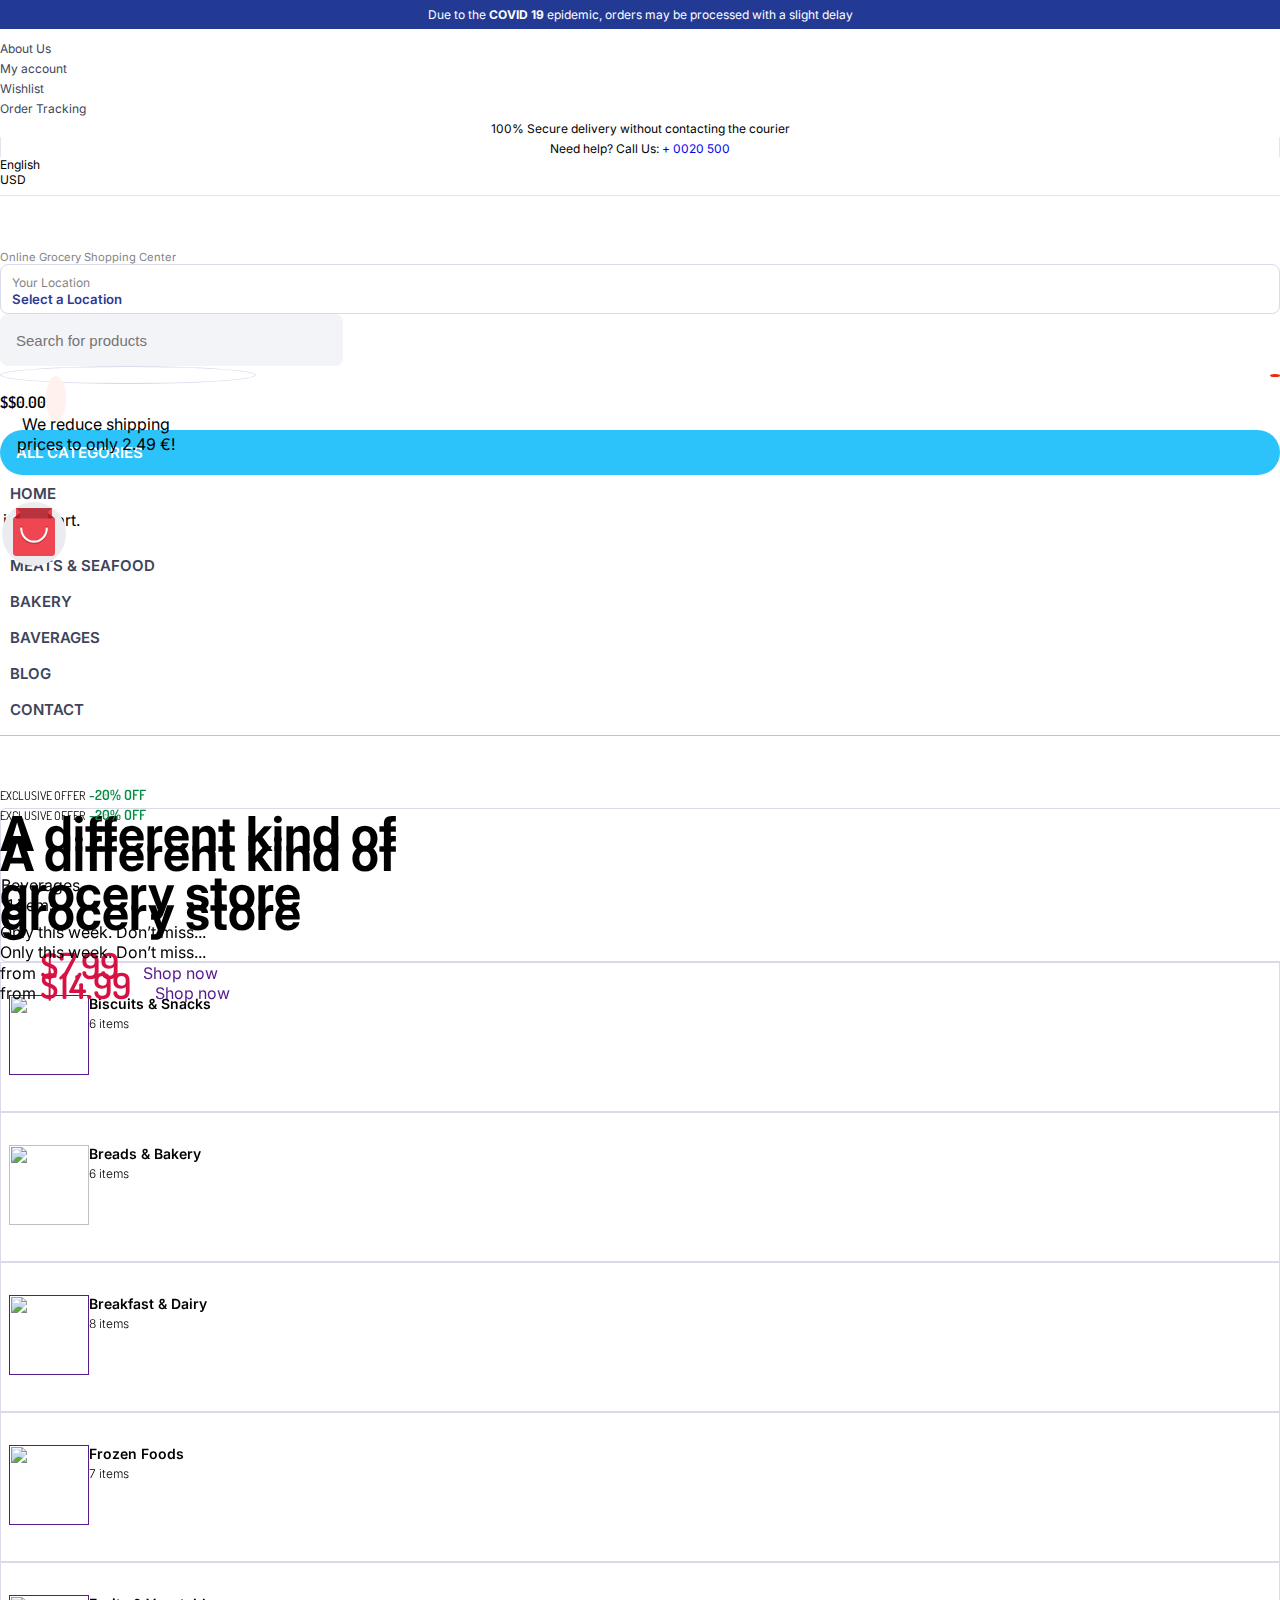
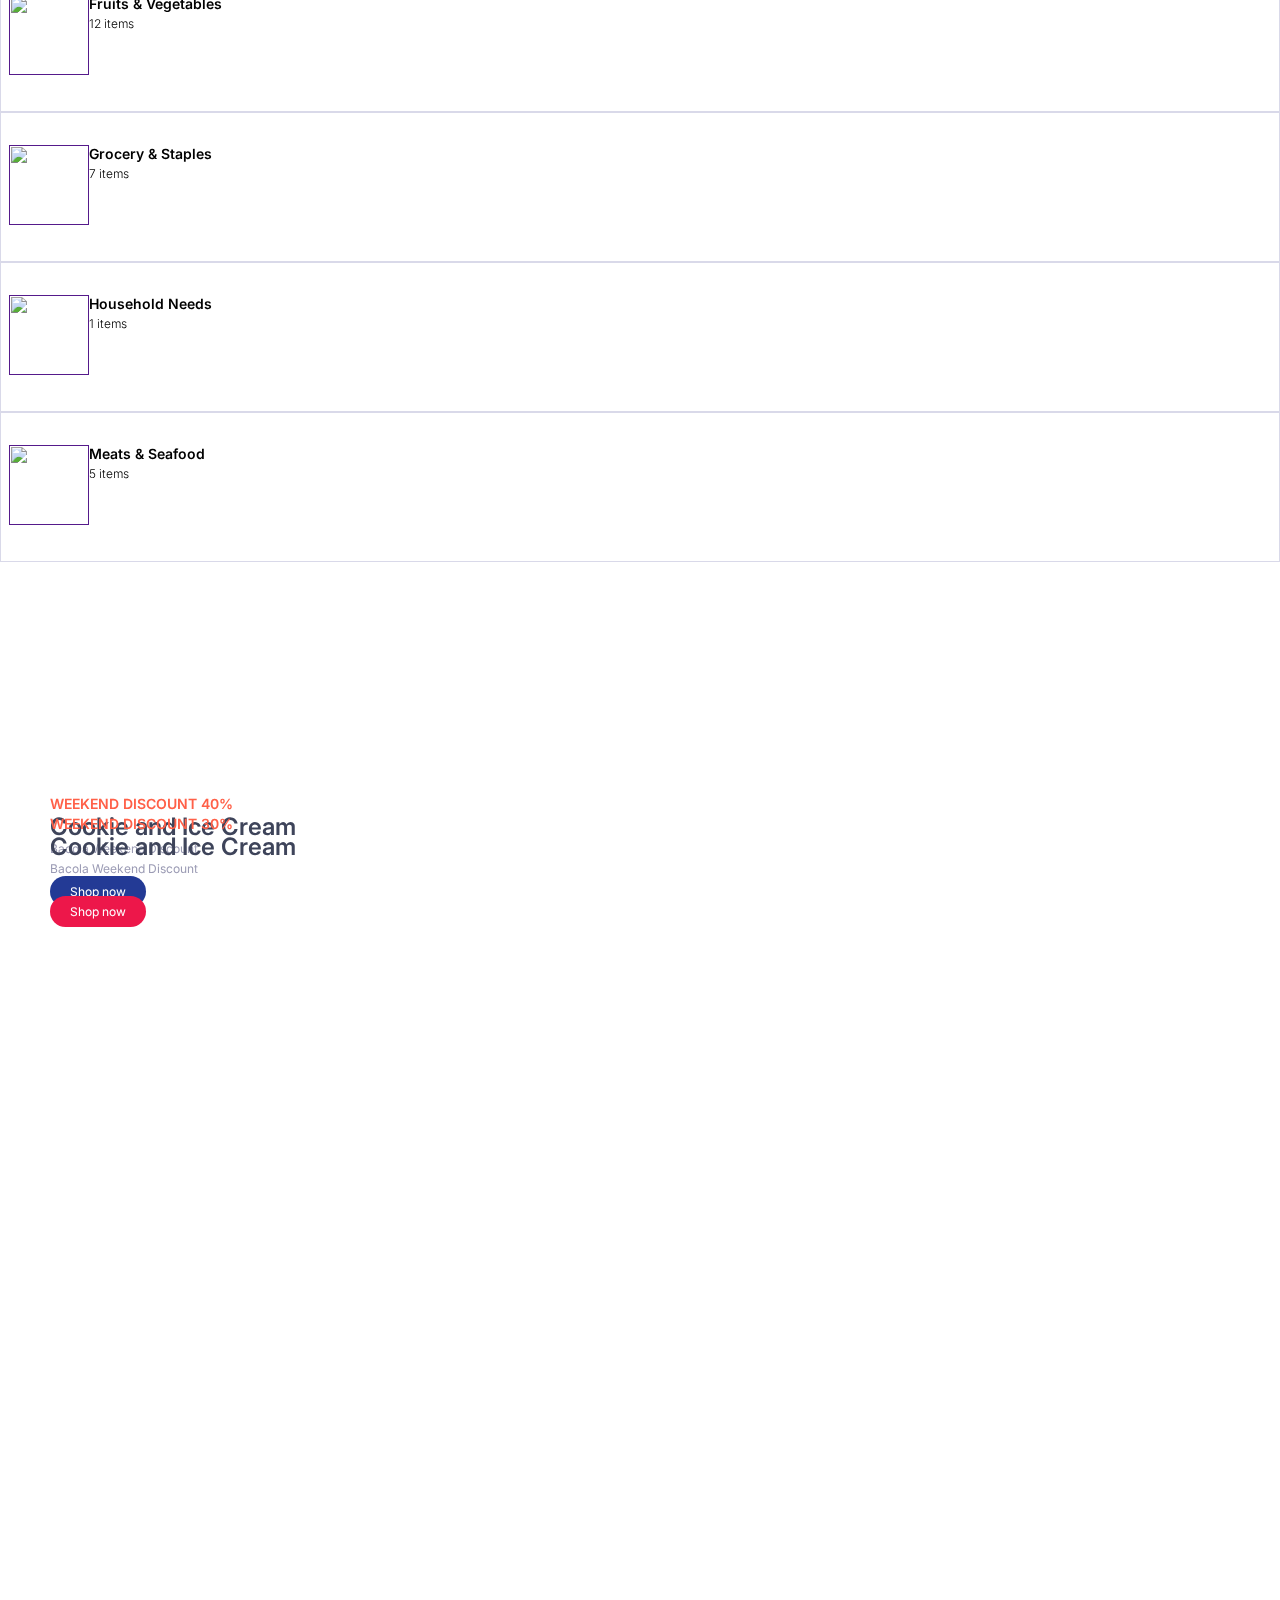
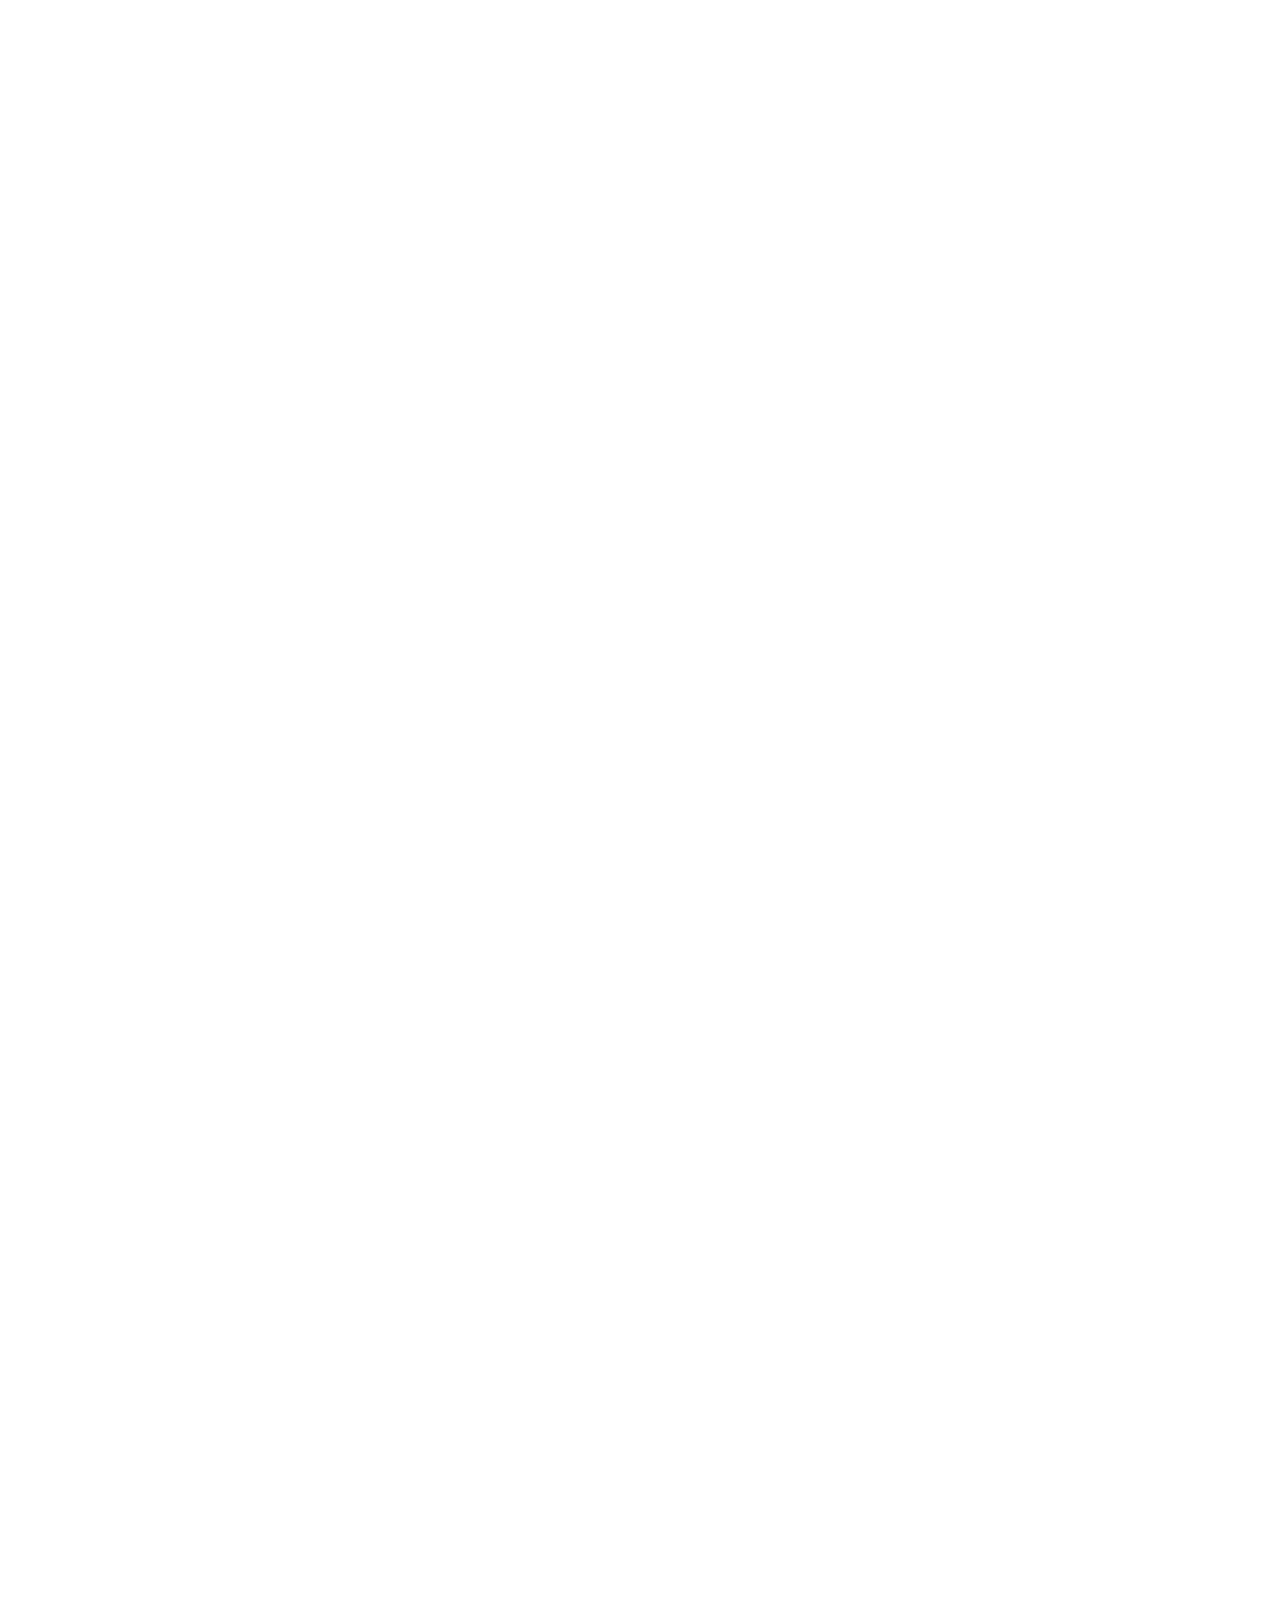
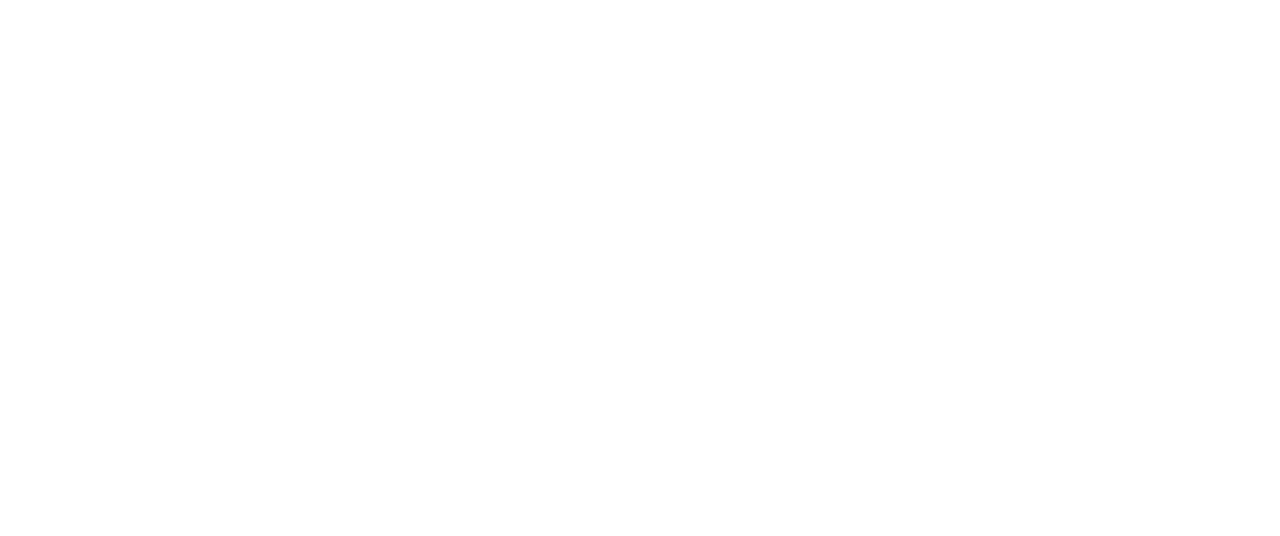
==== index.html @ bb46274b "mobile header and tab menu" ====
<!DOCTYPE html>
<html lang="en">
<head>
    <meta charset="UTF-8">
    <meta http-equiv="X-UA-Compatible" content="IE=edge">
    <meta name="viewport" content="width=device-width, initial-scale=1.0">
    <link rel="stylesheet" href="css/bootstrap.css">
    <link rel="stylesheet" href="css/style.css">
    <link href="https://unpkg.com/aos@2.3.1/dist/aos.css" rel="stylesheet">
    <link rel="preconnect" href="https://fonts.googleapis.com">
    <link rel="preconnect" href="https://fonts.gstatic.com" crossorigin>
    <link
        href="https://fonts.googleapis.com/css2?family=Inter&family=Jost:wght@300&family=Lora&family=Nothing+You+Could+Do&family=Playfair+Display&family=Playfair+Display+SC&family=Trirong:wght@500&family=Ubuntu:wght@500&display=swap"
        rel="stylesheet">
        <link rel="stylesheet" type="text/css" href="cdn.jsdelivr.net/npm/slick-carousel@1.8.1/slick/slick.css" />
        <link rel="stylesheet" href="https://cdnjs.cloudflare.com/ajax/libs/slick-carousel/1.8.1/slick.css"
        integrity="sha512-wR4oNhLBHf7smjy0K4oqzdWumd+r5/+6QO/vDda76MW5iug4PT7v86FoEkySIJft3XA0Ae6axhIvHrqwm793Nw=="
        crossorigin="anonymous" referrerpolicy="no-referrer" />
        <link rel="icon" href="https://klbtheme.com/bacola/wp-content/uploads/2021/08/favicon.png">
        <link rel="stylesheet" href="https://cdnjs.cloudflare.com/ajax/libs/font-awesome/6.1.1/css/all.min.css"
        integrity="sha512-KfkfwYDsLkIlwQp6LFnl8zNdLGxu9YAA1QvwINks4PhcElQSvqcyVLLD9aMhXd13uQjoXtEKNosOWaZqXgel0g=="
        crossorigin="anonymous" referrerpolicy="no-referrer" />
        <link rel="preconnect" href="https://fonts.googleapis.com">
        <link rel="preconnect" href="https://fonts.gstatic.com" crossorigin>
        <link href="https://fonts.googleapis.com/css2?family=Dosis&family=Inter&family=Jost:wght@300&family=Lora&family=Nothing+You+Could+Do&family=Playfair+Display&family=Playfair+Display+SC&family=Trirong:wght@500&family=Ubuntu:wght@500&display=swap" rel="stylesheet">
        <title>Bacola – Grocery Market and Food Theme</title>
</head>
<body>
    <header>
        <section id="covid">
            <p>Due to the <strong>COVID 19</strong> epidemic, orders may be processed with a slight delay</p>
        </section>
        <section id="h-top">
            <div class="container">
                <div class="row justify-content-between">
                    <div class="left col-lg-4">
                        <ul class="d-flex align-items-center justify-content-between">
                            <li>
                                <a href="">About Us</a>
                            </li>
                            <li>
                                <a href="">My account</a>
                            </li>
                            <li>
                                <a href="">Wishlist</a>
                            </li>
                            <li>
                                <a href="">Order Tracking</a>
                            </li>
                        </ul>
                    </div>
                    <div class="right col-lg-7 d-flex">
                        <div class="left col-lg-6">
                            <span>100% Secure delivery without contacting the courier</span>
                        </div>
                        <div class="middle col-lg-4">
                            <span>Need help? Call Us: <a href="tel:+ 0020 500">+ 0020 500</a></span>
                        </div>
                        <div class="bottom col-lg-2 d-flex justify-content-between align-items-center">
                            <div class="dp-lang">
                                <div class="select-l d-flex align-items-center">
                                    <p class="m-0 mx-1">English </p><i class="fa-solid fa-angle-down"></i>
                                </div>
                                <ul>
                                    <li><a href="">English</a></li>
                                    <li><a href="">Spanish</a></li>
                                    <li><a href="">German</a></li>
                                </ul>
                            </div>
                            <div class="dp-currency">
                                <div class="select-c d-flex align-items-center">
                                    <p id="currency" class="m-0 mx-1">USD</p><i class="fa-solid fa-angle-down"></i>
                                </div>
                                <ul>
                                    <li><a href="">USD</a></li>
                                    <li><a href="">IRN</a></li>
                                    <li><a href="">GPB</a></li>
                                </ul>
                            </div>
                        </div>
                    </div>
                </div>
            </div>
        </section>
        <section id="h-middle">
            <div class="container d-flex align-items-center justify-content-between">
                <div class="home left col-lg-2">
                    <a class="img" href="index.html"><img
                        src="https://klbtheme.com/bacola/wp-content/uploads/2021/04/bacola-logo.png" alt=""></a>
                    <p>Online Grocery Shopping Center</p>
                </div>
                <div class="middle col-lg-8 d-flex justify-content-evenly">
                    <div class="locationbar col-lg-3">
                            <span>Your Location</span>
                            <div class="location">
                                Select a Location
                                <i class="fa-solid fa-angle-down"></i>
                            </div>
                    </div>
                    
                    <div class="searchbar col-lg-8 input align-item-center">
                        <input class="col-lg-12" type="text" placeholder="Search for products"><i class="fa-solid fa-xmark"></i><i
                            class="fa-solid fa-magnifying-glass"></i>
                    </div>
                </div>
                <div class="right col-lg-2 d-flex align-items-center text-center">
                    <a class="account ms-3 me-3" href="register.html"><i class="fa-solid fa-user"></i></a>
                    <div onclick="location.href = 'basket.html';" class="shop">
                        <span>$</span><span class="me-3 ms-1 allsubtotal" id="rasxod">$0.00</span>
                        <i class="fa-solid fa-basket-shopping"></i><span id="counterStrike"></span>
                        <div class="shop-view d-none">
                           <div class="null d-none">
                            <div class="gray">
                            </div>
                            <div class="empty">
                                <svg xmlns="http://www.w3.org/2000/svg" viewBox="0 0 280.028 280.028" width="280.028" height="80.028">
                                    <path class="c-01" d="M35.004 0h210.02v78.758H35.004V0z" fill="#d07c40"></path>
                                    <path class="c-02" d="M262.527 61.256v201.27c0 9.626-7.876 17.502-17.502 17.502H35.004c-9.626 0-17.502-7.876-17.502-17.502V61.256h245.025z" fill="#f4b459"></path>
                                    <path class="c-03" d="M35.004 70.007h26.253V26.253L35.004 0v70.007zm183.767-43.754v43.754h26.253V0l-26.253 26.253z" fill="#f4b459"></path>
                                    <path class="c-04" d="M61.257 61.256V26.253L17.503 61.256h43.754zm157.514-35.003v35.003h43.754l-43.754-35.003z" fill="#e3911c"></path>
                                    <path class="c-05" d="M65.632 105.01c-5.251 0-8.751 3.5-8.751 8.751s3.5 8.751 8.751 8.751 8.751-3.5 8.751-8.751c0-5.25-3.5-8.751-8.751-8.751zm148.764 0c-5.251 0-8.751 3.5-8.751 8.751s3.5 8.751 8.751 8.751 8.751-3.5 8.751-8.751c.001-5.25-3.501-8.751-8.751-8.751z" fill="#cf984a"></path>
                                    <path class="c-06" d="M65.632 121.637c5.251 0 6.126 6.126 6.126 6.126 0 39.379 29.753 70.882 68.257 70.882s68.257-31.503 68.257-70.882c0 0 .875-6.126 6.126-6.126s6.126 6.126 6.126 6.126c0 46.38-35.003 83.133-80.508 83.133s-80.508-37.629-80.508-83.133c-.001-.001.874-6.126 6.124-6.126z" fill="#cf984a"></path>
                                    <path class="c-07" d="M65.632 112.886c5.251 0 6.126 6.126 6.126 6.126 0 39.379 29.753 70.882 68.257 70.882s68.257-31.503 68.257-70.882c0 0 .875-6.126 6.126-6.126s6.126 6.126 6.126 6.126c0 46.38-35.003 83.133-80.508 83.133s-80.508-37.629-80.508-83.133c-.001 0 .874-6.126 6.124-6.126z" fill="#fdfbf7"></path></svg>
                                </div>
                                <div class="empty-text">No products in the cart.</div>
                           </div>
                           <div class="noticify">We reduce shipping prices to only 2.49 €!</div>
                        </div>
                    </div>
                </div>
                 
            </div>
           
        </section>
        <section id="h-bottom">
            <div class="container">
                <div class="row justify-content-between align-items-center">
                    <div class="left col-lg-2 d-flex justify-content-between align-items-center">
                        <i class="fa-solid fa-bars"></i><span>ALL CATEGORIES</span><i class="fa-solid fa-angle-down"></i>
                        <div class="clickdown">
                            <ul class="p-0">
                                <li class="fruitshover">
                                    <a href="">Fruits & Vegetables<i class="fa-solid fa-angle-right"></i></a>
                                    <ul class="fruitsdropdown p-0">
                                        <li>
                                            <a href="">Cuts & Sprouts</a>
                                        </li>
                                        <li>
                                            <a href="">Exotic Fruits & Veggies</a>
                                        </li>
                                        <li>
                                            <a href="">Fresh Fruits</a>
                                        </li>
                                        <li>
                                            <a href="">Fresh Vegetables</a>
                                        </li>
                                        <li>
                                            <a href="">Herbs & Seasonings</a>
                                        </li>
                                        <li>
                                            <a href="">Packaged Produce</a>
                                        </li>
                                        <li>
                                            <a href="">Party Trays</a>
                                        </li>
                                    </ul>
                                </li>
                                <li>
                                    <a href="">Meats & Seafood</a>
                                </li>
                                <li>
                                    <a href="">Breakfast & Dairy</a>
                                </li>
                                <li class="beveragehover">
                                    <a href="">Beverages<i class="fa-solid fa-angle-right"></i></a>
                                    <ul class="beveragedropdown p-0">
                                        <li><a href="">Coffee</a></li>
                                        <li><a href="">Craft Beer</a></li>
                                        <li><a href="">Drink Boxes & Pouches</a></li>
                                        <li><a href="">Milk & Plant-Based Milk</a></li>
                                        <li><a href="">Soda & Pop</a></li>
                                        <li><a href="">Sparkling Water</a></li>
                                        <li><a href="">Tea & Kombucha</a></li>
                                        <li><a href="">Water</a></li>
                                        <li><a href="">Wine</a></li>
                                    </ul>
                                </li>
                                <li>
                                    <a href="">Breads & Bakery</a>
                                </li>
                                <li>
                                    <a href="">Frozen Foods</a>
                                </li>
                                <li><a href="">Biscuits & Snacks</a></li>
                                <li><a href="">Grocery & Staples</a></li>
                                <hr style="color: black;">
                                <li><a href="">Value of the Day</a></li>
                                <li><a href="">Top 100 Offers</a></li>
                                <li><a href="">New Arrivals</a></li>
                            </ul>
                        </div>
                    </div>
                    <div class="right col-lg-8 ">
                        <ul class="d-flex justify-content-between align-items-center">
                            <li class="homebtn"><a href="index.html" class="me-2 ">HOME</a><i class="fa-solid fa-angle-down"></i>
                                <ul class="dropdownhome">
                                    <li><a href="">Home 1</a></li>
                                    <li><a href="">Home 2</a></li>
                                    <li><a href="">Home 3</a></li>
                                    <li><a href="">Home 4</a></li>
                                    <li><a href="">Home 5</a></li>
                                </ul>
                            </li>
                            <li class="shopbtn"><a href="#" class="me-2">SHOP</a><i class="fa-solid fa-angle-down"></i>
                                <div class="dropdownshop">
                                    <div class="d-flex  justify-content-between align-items-center">
                                      <ul class="col-lg-24"><span>Shop List</span>
                                          <li><a href="">Shop Default</a></li>
                                          <li><a href="">Shop Right Sidebar</a></li>
                                          <li><a href="shopwide.html">Shop Wide</a></li>
                                          <li><a href="">List Left Sidebar</a></li>
                                          <li><a href="">Shop Default</a></li>
                                          <li><a href="">Shop Default</a></li>
                                      </ul>
                                      <ul class="col-lg-24"><span>Product Detail</span>
                                          <li><a href="">Product Default</a></li>
                                          <li><a href="">Product Default</a></li>
                                          <li><a href="">Product Default</a></li>
                                          <li><a href="">Product Default</a></li>
                                          <li><a href="">Product Default</a></li>
                                          <li><a href="">Product Default</a></li>
                                      </ul>
                                      <ul class="col-lg-24"><span>Product Types</span>
                                          <li><a href="">Single Type 1</a></li>
                                          <li><a href="">Single Type 2</a></li>
                                          <li><a href="">Single Type 3</a></li>
                                          <li><a href="">Single Type 4</a></li>
                                          <li><a href="">Thumbnail Left</a></li>
                                          <li><a href="">Zoom Image 1</a></li>
                                      </ul>
                                      <ul class="col-lg-24"><span>Product Types</span>
                                          <li><a href="">Product Default</a></li>
                                          <li><a href="">Product Default</a></li>
                                          <li><a href="">Product Default</a></li>
                                          <li><a href="">Product Default</a></li>
                                          <li><a href="">Product Default</a></li>
                                          <li><a href="">Product Default</a></li>
                                      </ul>
                                      <ul class="col-lg-24"><span>Product Types</span>
                                          <li><a href="">Product Default</a></li>
                                          <li><a href="">Product Default</a></li>
                                          <li><a href="">Product Default</a></li>
                                          <li><a href="">Product Default</a></li>
                                          <li><a href="">Product Default</a></li>
                                          <li><a href="">Product Default</a></li>
                                      </ul>
                                    </div>
                              </div>
                            </li>
                            <li><a href="#">MEATS & SEAFOOD</a></li>
                            <li><a href="#">BAKERY</a></li>
                            <li><a href="product.html">BAVERAGES</a></li>
                            <li><a href="shopwide.html">BLOG</a></li>
                            <li><a class="contact" href="contact.html">CONTACT</a></li>
                        </ul>
                    </div>
                    
                    
                </div>
            </div>
        </section>
    </header>
    <section id="MobileHeader">
        <div class="container-fluid icon">
            <div class="d-flex justify-content-between align-items-center">
                <div class="left col-3">
                    <i class="fa-solid fa-bars"></i>
                </div>
                <div class="middle col-5">
                    <img src="https://klbtheme.com/bacola/wp-content/uploads/2021/04/bacola-logo-mobile.png" alt="">
                </div>
                <div class="right col-3 text-end">
                    <div onclick="location.href = 'basket.html';" class="shop">
                        <span>$</span><span class="ms-1 allsubtotal" id="rasxodphone">$0.00</span>
                        <i class="fa-solid fa-basket-shopping"></i><span id="counterStrikephone"></span>
                    </div>
                </div>
                </div>
            </div>
        <div class="burgerMenu col-10">
            <div class="top px-4 col-12 d-flex justify-content-between align-items-center">
               <div class="left col-5 d-flex" >
                <img class="img-fluid" src="https://klbtheme.com/bacola/wp-content/uploads/2021/04/bacola-logo.png" alt="">
                </div>
                <div class="right col-2">
                <i class="fa-solid fa-xmark text-end"></i>

                </div>
            </div>
            <div class="middle col-12">
                <div class="locationbar col-lg-3 col-10">
                    <span>Your Location</span>
                    <div class="location">
                        Select a Location
                        <i class="fa-solid fa-angle-down"></i>
                    </div>
            </div>
            </div>
        </div>
        </div>
    </section>
    <section id="slider">
            <div class="slider-all">
                <div class="first">
                    <img src="https://klbtheme.com/bacola/wp-content/uploads/2021/05/slider-image-6.jpg" alt="">
                   <div class="container">
                    <div class="text">
                        <span class="content-description">EXCLUSIVE OFFER</span>
                        <span class="content-discount">-20% Off</span>
                        <h3 class="entry-title">A different kind of grocery store</h3>
                        <p class="content-text">Only this week. Don’t miss...</p>
                        <span>from </span><span class="price">$7.99</span>
                        <a class="d-block button btn-primary w-25 text-center" href="">Shop now</a>
                    </div>
                   </div>
                </div>
                <div class="second">
                    <div class="container">
                        <div class="text">
                            <span class="content-description">EXCLUSIVE OFFER</span>
                            <span class="content-discount">-20% Off</span>
                            <h3 class="entry-title">A different kind of grocery store</h3>
                            <p class="content-text">Only this week. Don’t miss...</p>
                            <span>from </span><span class="price">$14.99</span>
                            <a class="d-block button btn-primary w-25 text-center" href="">Shop now</a>
                        </div>
                    </div>
                    <img src="https://klbtheme.com/bacola/wp-content/uploads/2021/05/slider-image-7.jpg" alt="">
                </div>
            </div>
    </section>
    <section data-aos="fade-up" id="prod-sum">
            <div class="container">
                <div class="row justify-content-center align-items-center">
                    <div class="products left col-lg-2 col-12 text-center">
                        <div class="image">
                            <a href="">
                                <img src="https://klbtheme.com/bacola/wp-content/uploads/2021/05/baverages-1.jpg"
                                    alt="">
                            </a>
                        </div>
                        <div class="p-info">
                            <p class="prod-class">Beverages</p>
                            <span class="prod-count">11 items</span>
                        </div>
                    </div>
                    <div class="right row justify-content-between align-items-center col-lg-10">
                        <div class="products col-lg-3 col-6 border-bottom-0 border-end-0">
                            <div class="image">
                                <a href="">
                                    <img src="https://klbtheme.com/bacola/wp-content/uploads/2021/05/biscuitssnacks-1.jpg"
                                        alt="">
                                </a>
                            </div>
                            <div class="p-info">
                                <p class="prod-class">Biscuits & Snacks</p>
                                <span class="prod-count">6 items</span>
                            </div>
                        </div>
                        <div class="products col-lg-3 col-6 border-bottom-0 border-end-0">
                            <div class="image">
                                <img src="https://klbtheme.com/bacola/wp-content/uploads/2021/05/breadbakery-1.jpg"
                                    alt="">
                            </div>
                            <div class="p-info">
                                <p class="prod-class">Breads & Bakery</p>
                                <span class="prod-count">6 items</span>
                            </div>
                        </div>
                        <div class="products col-lg-3 col-6 border-bottom-0 border-end-0">
                            <div class="image">
                                <a href="">
                                    <img src="https://klbtheme.com/bacola/wp-content/uploads/2021/05/dairy-1.jpg"
                                        alt="">
                                </a>
                            </div>
                            <div class="p-info">
                                <p class="prod-class">Breakfast & Dairy</p>
                                <span class="prod-count">8 items</span>
                            </div>
                        </div>
                        <div class="products col-lg-3 col-6 border-bottom-0">
                            <div class="image">
                                <a href="">
                                    <img src="https://klbtheme.com/bacola/wp-content/uploads/2021/04/category-image4.png"
                                        alt="">
                                </a>
                            </div>
                            <div class="p-info">
                                <p class="prod-class">Frozen Foods</p>
                                <span class="prod-count">7 items</span>
                            </div>
                        </div>
                        <div class="products col-lg-3 col-6 border-end-0">
                            <div class="image">
                                <a href="">
                                    <img src="https://klbtheme.com/bacola/wp-content/uploads/2021/05/fruitvegetables-1.jpg"
                                        alt="">
                                </a>
                            </div>
                            <div class="p-info">
                                <p class="prod-class">Fruits & Vegetables</p>
                                <span class="prod-count">12 items</span>
                            </div>
                        </div>
                        <div class="products col-lg-3 col-6 border-end-0">
                            <div class="image">
                                <a href="">
                                    <img src="https://klbtheme.com/bacola/wp-content/uploads/2021/04/category-image2.png"
                                        alt="">
                                </a>
                            </div>
                            <div class="p-info">
                                <p class="prod-class">Grocery & Staples</p>
                                <span class="prod-count">7 items</span>
                            </div>
                        </div>
                        <div class="products col-lg-3 col-6 border-end-0">
                            <div class="image">
                                <a href="">
                                    <img src="https://klbtheme.com/bacola/wp-content/uploads/2021/05/household-1.jpg"
                                        alt="">
                                </a>
                            </div>
                            <div class="p-info">
                                <p class="prod-class">Household Needs</p>
                                <span class="prod-count">1 items</span>
                            </div>
                        </div>
                        <div class="products col-lg-3 col-6">
                            <div class="image">
                                <a href="">
                                    <img src="https://klbtheme.com/bacola/wp-content/uploads/2021/05/meat-1.jpg" alt="">
                                </a>
                            </div>
                            <div class="p-info">
                                <p class="prod-class">Meats & Seafood</p>
                                <span class="prod-count">5 items</span>
                            </div>
                        </div>
                    </div>
                </div>
            </div>
    </section>
    <section data-aos="fade-up" id="elementor">
            <div class="container">
                <div class="all row justify-content-between">
                    <div class="left col-lg-4 col-12">
                        <div class="top">
                            <p>Deals of the <b>week!</b></p>
                            <div id="timedown" class="d-flex"></div>
                            <span>Remains until the end of the offer</span>
                            <div class="prod-count">
                                <div class="prod-cs">
                                    Available : <span>27</span>
                                </div>
                                <div class="prod-progress">
                                    <span class="progress" style="width: 87%;"></span>
                                </div>
                            </div>
                        </div>
                        <div id="elementorProductDeals">

                            </div>  
                    </div>
                    <div id="elementorProduct" class="right p-0 col-lg-8 row justify-content-between">
                    </div>
                </div>
            </div>
    </section>
    <section id="discount">
            <div class="container">
                <div class="row justify-content-between g-3">
                    <div class="left col-lg-6 col-12">
                        <div class="image">
                            <img src="https://klbtheme.com/bacola/wp-content/uploads/2021/05/bacola-banner-11.jpg" alt="">
                        </div>
                        <div class="overlay">
                            <p>Weekend Discount 40%</p>
                            <h3>Cookie and Ice Cream</h3>
                            <span>Bacola Weekend Discount</span>
                            <a href="">Shop now</a>
                        </div>
                    </div>
                    <div class="right col-lg-6 col-12">
                        <div class="image">
                            <img src="https://klbtheme.com/bacola/wp-content/uploads/2021/05/bacola-banner-12.jpg" alt="">
                        </div>
                        <div class="overlay">
                            <p>Weekend Discount 30%</p>
                            <h3>Cookie and Ice Cream</h3>
                            <span>Bacola Weekend Discount</span>
                            <a href="">Shop now</a>
                        </div>
                    </div>
                </div>
            </div>
    </section>
    <section data-aos="fade-up" id="bestSellers">
            <div class="container">
                <div class="row">
                    <div class="top col-lg-12">
                        <h4>BEST SELLERS</h4>
                        <p>Do not miss the current offers until the end of March.</p>
                    </div>
                    <div id="bestProducts" class="row col-lg-12 justify-content-between">
                    </div>
                </div>
            </div>
    </section>
    <section data-aos="fade-up" id="autoship">
            <div class="container">
                <div class="row justify-content-between">
                    <div class="top col-lg-12">
                        <a href="">Save an Extra 5-10 % On Every Autoship Order!</a>
                    </div>
                    <div id="autoshipProducts" class="bottom row justify-content-between align-items-center">
                       
                    </div>
                </div>
            </div>
    </section>
    <section data-aos="fade-up" id="widgets">
            <div class="container">
                <div class="row align-items-center justify-content-between g-4">
                    <div class="widget col-lg-4 col-12">
                        <div class="image">
                            <img src="https://klbtheme.com/bacola/wp-content/uploads/2021/05/bacola-banner-05.jpg"
                                alt="">
                        </div>
                        <div class="overlay">
                            <p>Weekend Discount 20%</p>
                            <h3>Natural Eggs</h3>
                            <span>Eat one every day</span>
                            <a href="">Shop now</a>
                        </div>
                    </div>
                    <div class="widget col-lg-4 col-12">
                        <div class="image">
                            <img src="https://klbtheme.com/bacola/wp-content/uploads/2021/05/bacola-banner-06.jpg"
                                alt="">
                        </div>
                        <div class="overlay">
                            <p>Weekend Discount 40%</p>
                            <h3>Taste the Best</h3>
                            <span>Shine the morning</span>
                            <a href="">Shop now</a>
                        </div>
                    </div>
                    <div class="widget col-lg-4 col-12">
                        <div class="image">
                            <img src="https://klbtheme.com/bacola/wp-content/uploads/2021/05/bacola-banner-10.jpg"
                                alt="">
                        </div>
                        <div class="overlay">
                            <p>Weekend Discount 30%</p>
                            <h3>Ditch the Junk</h3>
                            <span>Breakfast made better</span>
                            <a href="">Shop now</a>
                        </div>
                    </div>
                    <div class="widget col-lg-4 col-12">
                        <div class="image">
                            <img src="https://klbtheme.com/bacola/wp-content/uploads/2021/05/blog-3-370x260.jpg" alt="">
                        </div>
                        <div class="widget-info">
                            <a class="category" href="">Tips & Tricks</a>
                            <h2 class="title"><a href="">But I must explain to you how all this mistaken idea</a></h2>
                            <span class="publish"><a href="">3 May 2021</a></span>
                            <span class="comment"><a href="">3 comments</a></span>
                            <span class="author"><span>by</span> <a href="">Bacola</a></span>
                        </div>
                    </div>
                    <div class="widget col-lg-4 col-12">
                        <div class="image">
                            <img src="https://klbtheme.com/bacola/wp-content/uploads/2021/05/blog-5-370x260.jpg" alt="">
                        </div>
                        <div class="widget-info">
                            <a class="category" href="">Grocery</a>
                            <h2 class="title"><a href="">The Problem With Typefaces on the Web</a></h2>
                            <span class="publish"><a href="">3 May 2021</a></span>
                            <span class="comment"><a href="">3 comments</a></span>
                            <span class="author"><span>by</span> <a href="">Bacola</a></span>
                        </div>
                    </div>
                    <div class="widget col-lg-4 col-12">
                        <div class="image">
                            <img src="https://klbtheme.com/bacola/wp-content/uploads/2021/05/blog-1-370x260.jpg" alt="">
                        </div>
                        <div class="widget-info">
                            <a class="category" href="">Grocery</a>
                            <h2 class="title"><a href="">English Breakfast Tea With Tasty Donut Desserts</a></h2>
                            <span class="publish"><a href="">3 May 2021</a></span>
                            <span class="comment"><a href="">3 comments</a></span>
                            <span class="author"><span>by</span> <a href="">Bacola</a></span>
                        </div>
                    </div>
                </div>
            </div>
    </section>
    <section data-aos="fade-up" id="subscribe">
        <div class="container">
            <div class="row justify-content-between align-items-center">
                <div class="col-12 col-lg-5">
                    <div class="content">
                        <h6>$20 discount for your first order</h6>
                        <h3>Join our newsletter and get...</h3>
                        <p>Join our email subscription now to get updates <br> on promotions and coupons.</p>
                        <form action="">
                            <div class="form-validate align-items-center">
                                <i class="fa-solid fa-envelope"></i>
                                <input class="input" type="email" placeholder="Your email address" required>
                                <input class="submit" type="submit">
                            </div>
                        </form>

                    </div>
                </div>
                <div class="col-12 col-lg-7">
                    <div class="image">
                        <img class="img-fluid" src="https://klbtheme.com/bacola/wp-content/uploads/2021/04/coupon.png"
                            alt="">
                    </div>
                </div>
            </div>

        </div>
    </section>
    <footer data-aos="fade-up">
        <div class="container">
            <div class="row">
                <div class="top row justify-content-between align-items-center text-center">
                    <div class="col-lg-3 first col-12">
                        <i class="fa-solid fa-blender"></i><span>Everyday fresh products</span>
                    </div>
                    <div class="col-lg-3 second col-12">
                        <i class="fa-solid fa-car-side"></i><span>Free delivery for order over $70</span>
                    </div>
                    <div class="col-lg-3 third col-12">
                        <i class="fa-solid fa-percent"></i><span>Daily Mega Discounts</span>
                    </div>
                    <div class="col-lg-3 fourth col-12">
                        <i class="fa-solid fa-dollar-sign"></i><span>Best price on the market</span>
                    </div>
                </div>
                <div class="middle">
                    <div class="container">
                        <div class="row">
                            <div class="col-lg-24">
                                <h4>FRUIT & VEGETABLES</h4>
                                <ul>
                                    <li><a href="">Fresh Vegetables</a></li>
                                    <li><a href="">Herbs & Seasonings</a></li>
                                    <li><a href="">Fresh Fruits</a></li>
                                    <li><a href="">Cuts & Sprouts</a></li>
                                    <li><a href="">Exotic Fruits & Veggies</a></li>
                                    <li><a href="">Packaged Produce</a></li>
                                    <li><a href="">Party Trays</a></li>
                                </ul>
                            </div>
                            <div class="col-lg-24">
                                <h4>BREAKFAST & DAIRY</h4>
                                <ul>
                                    <li><a href="">Milk & Flavoured Milk</a></li>
                                    <li><a href="">Butter and Margarine</a></li>
                                    <li><a href="">Cheese</a></li>
                                    <li><a href="">Eggs Substitutes</a></li>
                                    <li><a href="">Honey</a></li>
                                    <li><a href="">Marmalades</a></li>
                                    <li><a href="">Sour Cream and Dips</a></li>
                                    <li><a href="">Yogurt</a></li>
                                </ul>
                            </div>
                            <div class="col-lg-24">
                                <h4>MEAT & SEAFOOD</h4>
                                <ul>
                                    <li><a href="">Breakfast Sausage</a></li>
                                    <li><a href="">Dinner Sausage</a></li>
                                    <li><a href="">Beef</a></li>
                                    <li><a href="">Chicken</a></li>
                                    <li><a href="">Sliced Deli Meat</a></li>
                                    <li><a href="">Shrimp</a></li>
                                    <li><a href="">Wild Caught Fillets</a></li>
                                    <li><a href="">Crab and Shellfish</a></li>
                                    <li><a href="">Farm Raised Fillets</a></li>
                                </ul>
                            </div>
                            <div class="col-lg-24">
                                <h4>BEVERAGES</h4>
                                <ul>
                                    <li><a href="">Water</a></li>
                                    <li><a href="">Sparkling Water</a></li>
                                    <li><a href="">Soda & Pop</a></li>
                                    <li><a href="">Coffee</a></li>
                                    <li><a href="">Milk & Plant-Based Milk</a></li>
                                    <li><a href="">Tea & Kombucha</a></li>
                                    <li><a href="">Drink Boxes & Pouches</a></li>
                                    <li><a href="">Craft Beer</a></li>
                                    <li><a href="">Wine</a></li>
                                </ul>
                            </div>
                            <div class="col-lg-24">
                                <h4>BREADS & BAKERY</h4>
                                <ul>
                                    <li><a href="">Milk & Flavoured Milk</a></li>
                                    <li><a href="">Butter and Margarine</a></li>
                                    <li><a href="">Cheese</a></li>
                                    <li><a href="">Eggs Substitutes</a></li>
                                    <li><a href="">Honey</a></li>
                                    <li><a href="">Marmalades</a></li>
                                    <li><a href="">Sour Cream and Dips</a></li>
                                    <li><a href="">Yogurt</a></li>
                                </ul>
                            </div>
                        </div>
                    </div>
                </div>
            </div>
        </div>
    </footer>
    <section data-aos="fade-up" id="footer">
        <div class="container-fluid">
            <div class="row container-fluid">
                <div class="top row  justify-content-between align-items-center">
                    <div class="left col-12 col-lg-4 row">
                        <div class="tel-icon">
                            <i class="fa-solid fa-phone"></i>
                        </div>
                        <div class="tel-info">
                            <h4>8 800 555-55</h4>
                            <span>Working 8:00 - 22:00</span>
                        </div>
                    </div>
                    <div class="right col-12 col-lg-7 row justify-content-between align-items-center">
                        <div class="col-lg-5">
                            <div class="app-content text-end">
                                <h6>Download App on Mobile :</h6>
                                <span>15% discount on your first purchase</span>
                            </div>
                        </div>
                        <div class="col-lg-5 col-12">
                            <div class="app-buttons d-flex">
                                <a href="">
                                    <img src="https://klbtheme.com/bacola/wp-content/uploads/2021/04/google-play.png"
                                        alt="">
                                </a>
                                <a href="">
                                    <img src="https://klbtheme.com/bacola/wp-content/uploads/2021/04/app-store.png"
                                        alt="">
                                </a>
                            </div>
                        </div>
                        <div class="col-lg-2 col-12 text-end">
                            <div class="social-buttons text-center">
                                <i class="fa-brands fa-facebook-f"></i>
                                <i class="fa-brands fa-twitter"></i>
                                <i class="fa-brands fa-instagram"></i>
                            </div>
                        </div>
                    </div>
                </div>
                <div class="bottom ">
                    <div class="row justify-content-between align-items-center">
                        <div class="left col-lg-5">
                            <p>Copyright 2022 © Bacola WordPress Theme. All rights reserved. Powered by KlbTheme.</p>
                        </div>
                        <div class="middle col-lg-3">
                            <ul class="d-flex">
                                <li>
                                    <a href="">Privacy Policy</a>
                                </li>
                                <li>
                                    <a href="">Terms and Conditions</a>
                                </li>
                                <li>
                                    <a href="">Cookie</a>
                                </li>
                            </ul>
                        </div>
                        <div class="right col-lg-4 text-end">
                            <img src="https://klbtheme.com/bacola/wp-content/uploads/2021/04/payments.jpg" alt="">
                        </div>
                    </div>
                </div>
            </div>
        </div>
    </section>
    <div class="locationbarModal col-lg-4 p-4">
            <h5>Choose your Delivery Location</h5>
            <p>Enter your address and we will specify the offer for your area.</p>
            <input class="col-lg-12 mb-3" type="text" placeholder="Search your area">
            <i class="fa-solid fa-magnifying-glass searchicon"></i>
            <ul class="p-0">
                <li class="">Select a Location</li>
                <li>Alabama</li>
                <li>Alaska</li>
                <li>Arizona</li>
                <li>California</li>
                <li>Colorado</li>
                <li>Florida</li>
                <li>Georgia</li>
                <li>Kansas</li>
                <li>Minnesota</li>
                <li>New York</li>
                <li>Washington</li>
            </ul>
            <i class="fa-solid fa-xmark close"></i>
    </div>
    <div class="toster"></div>
</body>
<script src="js/jquery.js"></script>
<script src="https://unpkg.com/aos@2.3.1/dist/aos.js"></script>
<script src="https://cdnjs.cloudflare.com/ajax/libs/slick-carousel/1.8.1/slick.min.js" integrity="sha512-XtmMtDEcNz2j7ekrtHvOVR4iwwaD6o/FUJe6+Zq+HgcCsk3kj4uSQQR8weQ2QVj1o0Pk6PwYLohm206ZzNfubg==" crossorigin="anonymous" referrerpolicy="no-referrer"></script>
<script src="js/script.js"></script>
<script type="module" src="js/product.js"></script>
</html>
---- css/style.css ----
* {
  margin: 0;
  padding: 0;
  -webkit-box-sizing: border-box;
          box-sizing: border-box;
  text-decoration: none !important;
  list-style: none !important;
}

body {
  font-family: 'Inter', sans-serif;
}

.old-price {
  color: #c2c2d3;
  font-weight: 600;
  font-size: 15px;
}

.product-buttons {
  -webkit-transition: 0.5s;
  transition: 0.5s;
  top: 0.5rem;
  right: -40px;
  position: absolute;
  opacity: 0;
  visibility: hidden;
}

.product-buttons a {
  margin-bottom: 10px;
}

.product-buttons i {
  color: black;
  font-size: 22px;
  border: 1px solid black;
  padding: 0.5rem;
  border-radius: 100%;
}

.new-price {
  color: #d51243;
  font-weight: 600;
  font-size: 18px;
}

.prod-weight {
  color: #9b9bb4;
  font-size: .75rem;
}

.prod-stock {
  color: #00b853;
  text-transform: uppercase;
  font-weight: 600;
  font-size: .6875rem;
}

.addToCard {
  margin: 15px auto 0 auto;
  background-color: #2A3A95;
  border-radius: 20px;
  padding: 0.4rem 1.5rem;
  width: 80%;
  text-align: center;
  position: static;
  opacity: 0;
  visibility: hidden;
  -webkit-transition: 0.5s;
  transition: 0.5s;
}

.addToCard a {
  color: white;
}

.prod-rating {
  display: block;
  font-size: .6875rem;
  color: #FFCD00;
  margin-bottom: 5px;
}

.prod-name {
  -webkit-transition: 0.5s;
  transition: 0.5s;
  color: #202435;
  font-weight: 500;
  font-size: .875rem;
  line-height: 1.4;
  display: block;
  margin-bottom: 10px;
}

.prod-name:hover {
  color: #233A95 !important;
}

.prod {
  border-radius: 8px;
  position: relative;
  padding: 1.25rem;
}

.prod:hover .product-buttons {
  opacity: 1;
  visibility: visible;
  right: 10px;
}

.prod:hover {
  cursor: pointer;
  border: 1px solid #c2c2d3;
  border-radius: 8px;
  -webkit-box-shadow: rgba(99, 99, 99, 0.2) 0px 2px 8px 0px;
          box-shadow: rgba(99, 99, 99, 0.2) 0px 2px 8px 0px;
}

.prod:hover .addToCard {
  opacity: 1;
  visibility: visible;
}

.prod-type {
  text-transform: uppercase;
}

#register {
  padding: 2rem 0;
}

#register .left h3, #register .right h3 {
  font-size: 1rem;
  padding: 10px 0;
  border-bottom: 1px solid #edeef5;
}

#register .left input, #register .right input {
  width: 100%;
}

#register .left label, #register .right label {
  font-size: .8125rem;
  margin-bottom: 0.5rem;
  font-weight: 400;
}

#register .left button, #register .right button {
  cursor: pointer;
  font-size: .875rem;
  font-weight: 500;
  border: 1px solid;
  border-radius: 4px;
  background-color: #233a95;
  color: white;
  padding: 0.5rem 1.25rem;
}

#register .left input, #register .right input {
  background-color: #f3f4f7;
  border: none;
  padding: 0.5rem 2rem 0.5rem 1rem;
  border-radius: 4px;
  outline: none;
}

#register .right p {
  font-size: .8125rem;
}

#register .right p a {
  color: red;
  text-decoration: underline !important;
}

#register {
  padding: 2rem 0;
}

#register .left h3, #register .right h3 {
  font-size: 1rem;
  padding: 10px 0;
  border-bottom: 1px solid #edeef5;
}

#register .left input, #register .right input {
  width: 100%;
}

#register .left label, #register .right label {
  font-size: .8125rem;
  margin-bottom: 0.5rem;
  font-weight: 400;
}

#register .left button, #register .right button {
  cursor: pointer;
  font-size: .875rem;
  font-weight: 500;
  border: 1px solid;
  border-radius: 4px;
  background-color: #233a95;
  color: white;
  padding: 0.5rem 1.25rem;
}

#register .left input, #register .right input {
  background-color: #f3f4f7;
  border: none;
  padding: 0.5rem 2rem 0.5rem 1rem;
  border-radius: 4px;
  outline: none;
}

#register .right p {
  font-size: .8125rem;
}

#register .right p a {
  color: red;
  text-decoration: underline !important;
}

#contact {
  padding: 3rem 0;
}

#contact h1 {
  font-weight: 400;
  font-size: 2.5rem;
}

#contact p {
  font-size: 14px;
  font-weight: 400;
}

#contact .top .box {
  background-color: #F3F3F6;
  padding: 2rem 1rem;
  border-radius: 8px;
}

#contact .top .box i {
  font-size: 30px;
  margin-bottom: 10px;
  color: #233A95;
}

#contact .top .box h5 {
  font-size: 15px;
  font-weight: 500;
}

#contact .top .box p {
  font-size: .8125rem;
  font-weight: 400;
}

#contact .bottom {
  border-radius: 8px;
  -webkit-box-shadow: rgba(0, 0, 0, 0.35) 0px 5px 15px;
          box-shadow: rgba(0, 0, 0, 0.35) 0px 5px 15px;
}

#contact .bottom .all {
  width: 70%;
  margin: 0 auto;
  padding: 4rem 0;
}

#contact .bottom form label {
  margin-bottom: 10px;
}

#contact .bottom form input {
  background-color: #f3f4f7;
  border-radius: 8px;
  border: none;
  outline: none;
  padding: 0.5rem 2rem 0.5rem 1.5rem;
}

#contact .bottom form textarea {
  background-color: #f3f4f7;
  border-radius: 8px;
  resize: none;
  outline: none;
  border: none;
  padding: 1rem 1.5rem;
}

#contact .bottom form button {
  cursor: pointer;
  background-color: #233A95;
  border-radius: 4px;
  color: white;
  padding: 0.5rem 1rem;
  border: 1px solid #233A95;
  font-size: 14px;
}

.location {
  position: absolute;
}

.location a {
  color: #3e445a;
  font-size: .75rem;
  text-transform: uppercase;
  font-weight: 600;
}

.location a:hover {
  text-decoration: underline !important;
}

.location i {
  font-size: 10px;
}

.location span {
  font-size: .75rem;
  text-transform: uppercase;
  font-weight: 600;
  opacity: 0.5;
}

#basket {
  padding: 4rem 0;
}

#basket .null {
  position: relative;
}

#basket .null .gray {
  background-color: #EAECEF;
  width: 10rem;
  height: 10rem;
  border-radius: 100%;
  margin: auto;
}

#basket .null .empty {
  position: absolute;
  z-index: 1;
  top: 70px;
  left: 50%;
  -webkit-transform: translateX(-50%);
          transform: translateX(-50%);
}

#basket .null .empty .c-01 {
  fill: #b7343e;
}

#basket .null .empty .c-02, #basket .null .empty .c-03 {
  fill: #F04652;
}

#basket .null .empty .c-04 {
  fill: #ab212b;
}

#basket .null .empty .c-05, #basket .null .empty .c-06 {
  fill: #c13942;
}

#basket .null h2 {
  margin-top: 20px;
  font-size: 1.12rem;
  font-weight: 700;
  color: #ed174a;
  margin-bottom: 20px;
}

#basket .null a {
  margin-top: 20px;
  display: inline-block;
  padding: 1rem 2.5rem;
  border-radius: 1.875rem;
  background-color: #233a95;
  color: white;
}

#basket .basketFull {
  display: none;
}

#basket .basketFull .prod-select {
  border-bottom: 1px solid black;
}

#basket .basketFull .prod-select img {
  width: 90px;
  height: 90px;
}

#basket .basketFull .prod-select .removeProduct {
  cursor: pointer;
}

#basket .basketFull .prod-select .head {
  padding: 1rem;
  border-bottom: 1px solid black;
}

#basket .basketFull .qty-input button {
  border-radius: 100%;
  border: none;
  background-color: #EDEEF5;
  padding: 0.3rem;
}

#basket .basketFull .qty-input input {
  text-align: right;
  border: none;
  background: white;
}

@media (max-width: 576px) {
  #basket .basketFull {
    -ms-flex-wrap: wrap;
        flex-wrap: wrap;
  }
  #basket .basketFull .price-category, #basket .basketFull .subtotal-category {
    display: none;
  }
  #basket .basketFull i {
    background-color: #ab212b;
    color: white;
    padding: 0.5rem;
    border-radius: 100%;
  }
}

.addToCard {
  width: 100%;
}

.product {
  padding: 3rem 0;
  background-color: #F7F8FD;
}

#prodFull {
  padding: 2rem;
  background-color: white;
  border: 1px solid #edeef5;
  border-radius: 8px;
  margin-bottom: 60px;
}

.prod-header .prod-name {
  cursor: pointer;
  font-size: 1.5rem !important;
  font-weight: 600 !important;
}

.prod-header .prod-sku {
  border-left: 1px solid #efeff6;
  font-size: 0.75rem;
  color: #9b9bb4;
  padding-left: 1rem;
  margin-left: 1rem;
}

.prod-detail .new-price {
  font-family: 'Dosis', sans-serif !important;
  font-size: 1.625rem !important;
}

.prod-detail .prod-description {
  font-size: .8125rem;
}

.prod-detail .old-price {
  font-family: 'Dosis', sans-serif !important;
  font-size: 1.25rem !important;
}

.prod-detail .prod-category {
  font-size: .75rem;
  text-transform: uppercase;
}

.prod-detail .prod-stock {
  text-align: center;
  background: #E5F8ED;
  padding: 0.3rem;
  border-radius: 30px;
  width: 25% !important;
}

.prod-detail .w {
  font-size: .75rem;
  border: 1px solid #edeef5;
  text-align: center;
  padding: 0.5rem;
  border-radius: 30px;
  text-transform: uppercase;
  cursor: pointer;
}

.prod-detail .compare {
  cursor: pointer;
  margin-left: 15px;
  font-size: .75rem;
  text-align: center;
  padding: 0.5rem;
  text-transform: uppercase;
}

.prod-detail .img img {
  width: 100%;
}

.prod-detail .right .warning {
  background-color: #FFEEF2;
  text-align: center;
  padding: 0.5rem;
  border-radius: 8px;
  margin-bottom: 15px;
}

.prod-detail .right .warning p {
  margin-bottom: 0;
  font-size: 0.75rem;
  color: red;
}

.prod-detail .right .icon-messages {
  background-color: #F7F8FD;
  padding: 1rem 2rem;
  -webkit-box-align: center;
      -ms-flex-align: center;
          align-items: center;
  -webkit-box-pack: justify;
      -ms-flex-pack: justify;
          justify-content: space-between;
  border-radius: 8px;
}

.prod-detail .right .icon-messages ul li {
  display: -webkit-box;
  display: -ms-flexbox;
  display: flex;
}

.prod-detail .right .icon-messages ul li i {
  font-size: 1.25rem;
}

.prod-detail .right .icon-messages ul li p {
  font-size: 0.75rem;
  margin-left: 15px;
}

.prod-fulldesc {
  background-color: white;
  border: 1px solid #edeef5;
  border-radius: 8px;
  padding: 2rem;
}

.prod-fulldesc .prod-fulldescription p {
  font-size: .9375rem;
}

.prod-fulldesc ul {
  padding: 0;
}

.prod-fulldesc .top li button {
  background: white;
  border: none;
  margin-right: 30px;
  color: #c2c2d3;
  text-transform: uppercase;
}

.social i {
  color: white;
  padding: 1rem;
  border-radius: 100%;
}

.fa-facebook-f {
  background-color: #233a95;
  color: white !important;
}

.fa-twitter {
  background-color: #1da1f2;
  color: white !important;
}

.fa-pinterest-p {
  background-color: #e60023;
}

.fa-linkedin-in {
  background-color: #0077b5;
}

.fa-github {
  background-color: #ff4500;
}

.fa-whatsapp {
  background-color: #25d366;
}

#recently {
  padding: 2rem 0;
}

#products {
  padding: 3rem 0;
}

#products .left h5 {
  font-family: 'Dosis', sans-serif !important;
  font-size: .9375rem;
  font-weight: 600;
  margin-bottom: 1.25rem;
}

#products .left ul {
  padding: 0;
}

#products .left ul li {
  margin-bottom: .625rem;
}

#products .left ul li a {
  color: #71778e;
}

#products .left ul li a input {
  border-color: #71778e;
}

#products .left ul li a span {
  margin-left: 10px;
  font-size: .8125rem;
}

#products .right .shop-view {
  background-color: #F7F8FD;
  padding: 1rem 0;
  border-radius: 8px;
}

#products .right .shop-view a {
  color: #71778e;
  margin: 0 10px;
}

#covid {
  padding: 7px 0;
  text-align: center;
  background-color: #233A95;
  color: white;
}

#covid p {
  margin: 0 !important;
  font-size: 0.75rem;
}

#h-top {
  border-bottom: 1px solid #e4e5ee;
  padding: 8px 0;
}

#h-top .left ul {
  margin: 0;
  padding: 0;
}

#h-top .left ul li {
  margin: 0 10px 0 0;
}

#h-top .left ul li a {
  font-size: 12px;
  cursor: pointer;
  color: #3e445a;
  -webkit-transition: 0.5s;
  transition: 0.5s;
}

#h-top .left ul li:hover a {
  color: #6EC1E4;
}

#h-top .right .left {
  text-align: center;
}

#h-top .right .left span {
  font-size: 12px;
}

#h-top .right .middle {
  text-align: center;
  border-left: 1px solid #e4e5ee;
  border-right: 1px solid #e4e5ee;
}

#h-top .right .middle span {
  font-size: 12px;
}

#h-top .right .middle span span {
  color: #2bc3fa;
}

#h-top .right .middle a:hover {
  text-decoration: underline;
}

#h-top .right .bottom p {
  font-size: 12px;
}

#h-top .right .bottom .fa-angle-down {
  font-size: 10px;
}

#h-top .right .bottom .dp-lang,
#h-top .right .bottom .dp-currency {
  position: relative;
}

#h-top .right .bottom .dp-lang:hover,
#h-top .right .bottom .dp-currency:hover {
  color: #2bc3fa;
  cursor: pointer;
}

#h-top .right .bottom .dp-lang:hover ul,
#h-top .right .bottom .dp-currency:hover ul {
  opacity: 1;
  visibility: visible;
}

#h-top .right .bottom .dp-lang ul,
#h-top .right .bottom .dp-currency ul {
  position: absolute;
  top: 30px;
  left: -10px;
  background: white;
  text-align: center;
  padding: 1rem;
  opacity: 0;
  visibility: hidden;
  -webkit-transition: 0.5s;
  transition: 0.5s;
  border-bottom-left-radius: 7px;
  border-bottom-right-radius: 7px;
  -webkit-box-shadow: rgba(0, 0, 0, 0.24) 0px 3px 8px;
          box-shadow: rgba(0, 0, 0, 0.24) 0px 3px 8px;
}

#h-top .right .bottom .dp-lang li,
#h-top .right .bottom .dp-currency li {
  list-style: none;
  font-size: 14px;
  margin-bottom: 5px;
}

#h-top .right .bottom .dp-lang li a,
#h-top .right .bottom .dp-currency li a {
  -webkit-transition: 0.5s;
  transition: 0.5s;
  text-decoration: none;
  color: black;
}

#h-top .right .bottom .dp-lang li a:hover,
#h-top .right .bottom .dp-currency li a:hover {
  color: #2bc3fa;
}

.shop {
  position: relative;
}

.shop #counterStrike {
  position: absolute;
  top: -10px;
  right: 0;
  background-color: #ea2b0f;
  padding: 0.1rem 0.3rem;
  border-radius: 100%;
  font-size: 13px;
  color: white;
}

#h-middle {
  padding: 2rem 0 0 0;
}

#h-middle .left img {
  width: 164px;
}

#h-middle .left p {
  margin-top: 2px;
  font-size: 0.7rem;
  opacity: 0.5;
}

#h-middle .middle .input {
  position: relative;
}

#h-middle .middle .input input {
  background-color: #F3F4F7;
  padding: 1.1rem 8rem 1.1rem 1rem;
  border: none;
  border-radius: 8px;
  outline: none;
  font-size: 15px;
}

#h-middle .middle .input .fa-magnifying-glass {
  padding: 1rem;
  position: absolute;
  font-size: 20px;
  top: 50%;
  right: 0;
  -webkit-transform: translateY(-50%);
          transform: translateY(-50%);
}

#h-middle .middle .input .fa-xmark {
  padding: 1rem;
  position: absolute;
  font-size: 20px;
  top: 50%;
  right: 40px;
  opacity: 0;
  cursor: pointer;
  -webkit-transform: translateY(-50%);
          transform: translateY(-50%);
}

#h-middle .right a {
  display: block;
  width: 20%;
  border: 1px solid #d9d9e9;
  padding: 8px 10px;
  border-radius: 100%;
}

#h-middle .right a i {
  color: black;
}

#h-middle .right .shop {
  cursor: pointer;
}

#h-middle .right .shop span {
  font-weight: 600;
  font-family: 'Dosis', sans-serif !important;
}

#h-middle .right .shop i {
  color: red;
  background-color: #FFF1EE;
  border-radius: 100%;
  padding: 8px 10px;
  font-size: 25px;
}

#h-middle .right .shop-view {
  position: relative;
  background-color: red;
  width: 12rem;
}

#h-middle .right .noticify {
  position: absolute;
  top: 0;
  text-align: center;
  z-index: 11111111;
}

#h-middle .right .null {
  width: 18rem;
  height: 15rem;
  position: absolute;
  z-index: 11111;
  left: -110px;
  border-radius: 8px;
  padding: 2rem 1rem;
}

#h-middle .right .null .gray {
  position: relative;
  background-color: #EAECEF;
  width: 4rem;
  height: 4rem;
  border-radius: 100%;
  top: 50%;
  left: 50%;
  -webkit-transform: translate(-50%, -50%);
          transform: translate(-50%, -50%);
  z-index: 111;
}

#h-middle .right .null .empty {
  position: absolute;
  z-index: 1;
  top: 50%;
  -webkit-transform: translate(-50%, -50%);
          transform: translate(-50%, -50%);
  left: 50%;
  z-index: 111111;
}

#h-middle .right .null .empty svg {
  width: 3rem;
  height: 3rem;
}

#h-middle .right .null .empty .c-01 {
  fill: #b7343e;
}

#h-middle .right .null .empty .c-02, #h-middle .right .null .empty .c-03 {
  fill: #F04652;
}

#h-middle .right .null .empty .c-04 {
  fill: #ab212b;
}

#h-middle .right .null .empty .c-05, #h-middle .right .null .empty .c-06 {
  fill: #c13942;
}

.locationbar {
  cursor: pointer;
  color: black;
  display: block;
  background-color: white;
  border: 1px solid #d9d9e9;
  border-radius: 8px;
  padding: 6px 0.7rem;
}

.locationbar span {
  font-size: 12px;
  opacity: 0.5;
}

.locationbar .location {
  position: relative;
  color: #2A3A95;
  font-size: 0.825rem;
  font-weight: 600;
}

.locationbar .location i {
  position: absolute;
  bottom: 15px;
  right: 0px;
  font-size: 12px;
}

#MobileHeader {
  display: none;
  padding: 1rem 0;
}

#MobileHeader .left i {
  font-size: 1.25rem;
}

#MobileHeader .middle {
  width: 93px;
}

#MobileHeader .middle img {
  max-width: 100%;
}

#MobileHeader .right .shop {
  position: relative;
}

#MobileHeader .right .shop i {
  font-size: 1.25rem;
}

#MobileHeader .right .shop #counterStrikephone {
  position: absolute;
  top: -10px;
  right: 0;
  background-color: #ea2b0f;
  padding: 0.1rem;
  border-radius: 100%;
  font-size: 13px;
  color: white;
}

#h-bottom {
  position: relative;
  padding: 1rem 0 0.5rem 0;
  border-bottom: 1px solid #c2c2d3;
}

#h-bottom .left {
  position: relative;
  background-color: #2bc3fa;
  padding: 0.8rem 1rem;
  border-radius: 40px;
  font-size: .9375rem;
  font-weight: 600;
  color: white;
  cursor: pointer;
}

#h-bottom .left i {
  font-size: 12px;
}

#h-bottom .left .clickdown {
  opacity: 0;
  visibility: hidden;
  border: 1px solid #e4e5ee;
  border-bottom-left-radius: 8px;
  border-bottom-right-radius: 8px;
  padding: 2rem;
  width: 250px;
  top: 60px;
  left: 0;
  z-index: 1;
  position: absolute;
  background-color: white;
}

#h-bottom .left .clickdown li {
  margin-bottom: 10px;
}

#h-bottom .left .clickdown a {
  font-size: .8125rem;
  color: #3e445a;
  -webkit-transition: 0.3s;
  transition: 0.3s;
}

#h-bottom .left .clickdown a:hover {
  color: #48C7FA;
}

#h-bottom .left .clickdown .fruitshover {
  position: relative;
}

#h-bottom .left .clickdown .fruitsdropdown, #h-bottom .left .clickdown .beveragedropdown {
  opacity: 0;
  visibility: hidden;
  background-color: white;
  position: absolute;
  top: -33px;
  right: -280px;
  border: 1px solid #e4e5ee;
  border-bottom-left-radius: 8px;
  border-bottom-right-radius: 8px;
  padding: 2rem !important;
  width: 250px;
}

#h-bottom .left .clickdown .fruitsdropdown li, #h-bottom .left .clickdown .beveragedropdown li {
  margin-bottom: 10px;
}

#h-bottom .left .clickdown .fruitsdropdown a, #h-bottom .left .clickdown .beveragedropdown a {
  font-size: .8125rem;
  color: #3e445a;
  -webkit-transition: 0.3s;
  transition: 0.3s;
}

#h-bottom .left .clickdown .fruitsdropdown a:hover, #h-bottom .left .clickdown .beveragedropdown a:hover {
  color: #48C7FA;
}

#h-bottom .left .clickdown .beveragedropdown {
  top: -1px;
  right: -250px;
}

#h-bottom .right {
  position: relative;
}

#h-bottom .right ul {
  padding: 0;
}

#h-bottom .right ul .homebtn {
  position: relative;
}

#h-bottom .right ul .homebtn .dropdownhome {
  border-bottom-left-radius: 8px;
  border-bottom-right-radius: 8px;
  border: 1px solid #e4e5ee;
  text-align: center;
  background-color: white;
  width: 150px;
  position: absolute;
  margin: 0 auto;
  left: 0px;
  top: 64px;
  z-index: 1;
  opacity: 0;
  visibility: hidden;
  -webkit-transition: 0.5s;
  transition: 0.5s;
}

#h-bottom .right ul .homebtn .dropdownhome li {
  margin-bottom: 10px;
}

#h-bottom .right ul .shopbtn {
  position: static;
}

#h-bottom .right ul .shopbtn .dropdownshop {
  opacity: 0;
  visibility: hidden;
  -webkit-transition: 0.5s;
  transition: 0.5s;
  background-color: white;
  position: absolute;
  top: 65px;
  z-index: 1;
  left: 0;
  padding: 1rem 1.5rem;
}

#h-bottom .right ul .shopbtn .dropdownshop ul {
  margin: 2rem 0;
}

#h-bottom .right ul .shopbtn .dropdownshop ul li {
  margin-bottom: 5px;
}

#h-bottom .right ul .shopbtn .dropdownshop ul li a {
  color: #3e445a;
  font-size: 13px;
  cursor: pointer;
  -webkit-transition: 0.1s;
  transition: 0.1s;
}

#h-bottom .right ul .shopbtn .dropdownshop ul li a:hover {
  color: #2bbef9;
}

#h-bottom .right ul .shopbtn .dropdownshop ul:hover {
  color: #2bbef9;
  cursor: pointer;
}

#h-bottom .right ul .shopbtn .dropdownshop ul span {
  display: block;
  font-size: 13px;
  font-weight: 600;
  margin-bottom: 14px;
}

#h-bottom .right ul li {
  margin-right: 10px;
  padding: 8px 10px;
  border-radius: 30px;
  -webkit-transition: 0.2s;
  transition: 0.2s;
  cursor: pointer;
}

#h-bottom .right ul li a {
  -webkit-transition: 0.2s;
  transition: 0.2s;
  color: #3e445a;
  font-size: 15px;
  font-weight: 600;
}

#h-bottom .right ul li:hover {
  background-color: #F0FAFF;
  color: #2bc3fa;
}

#h-bottom .right ul li:hover a {
  color: #2bc3fa;
}

#slider img {
  width: 100%;
}

#slider .left_arrow {
  position: absolute;
  top: 50%;
  left: 30px;
  background: white;
  padding: 10px 14px;
  border-radius: 100%;
  border: 1px solid #d9d9e9;
  -webkit-transform: translateY(-50%);
          transform: translateY(-50%);
  z-index: 1;
  cursor: pointer;
}

#slider .right_arrow {
  position: absolute;
  top: 50%;
  right: 30px;
  background: white;
  padding: 10px 14px;
  border-radius: 100%;
  border: 1px solid #d9d9e9;
  -webkit-transform: translateY(-50%);
          transform: translateY(-50%);
  z-index: 1;
  cursor: pointer;
}

#slider .first, #slider .second {
  position: relative;
}

#slider .text {
  position: absolute;
  z-index: 3;
  top: 0;
  padding: 3rem 0;
}

#slider .text .content-description {
  font-size: .75rem;
  font-family: "Dosis", sans-serif;
}

#slider .text .content-discount {
  font-family: "Dosis", sans-serif;
  font-size: .875rem;
  color: #038e42;
  text-transform: uppercase;
  font-weight: 600;
}

#slider .text .entry-title {
  width: 70%;
  font-size: 3rem;
  font-weight: 700;
}

#slider .text .price {
  font-family: "Dosis", sans-serif;
  font-weight: 600;
  color: #d51243;
  font-size: 2.25rem;
}

#slider .text .button {
  margin-top: 20px;
  border-radius: 1.875rem !important;
  padding: 0.7rem 1.25rem !important;
}

#prod-sum {
  width: 100%;
  padding: 2rem 0;
}

#prod-sum .left {
  border: 1px solid #d9d9e9;
  border-top-left-radius: 6px;
  border-bottom-left-radius: 6px;
  border-right: none;
  padding: 46px 0;
}

#prod-sum .left p {
  margin: 0;
}

#prod-sum .left img {
  width: 150px;
}

#prod-sum .right .products {
  border: 1px solid #d9d9e9;
  display: -webkit-box;
  display: -ms-flexbox;
  display: flex;
  padding: 2rem 0 2rem 0.5rem;
}

#prod-sum .right .products .p-info .prod-class {
  overflow-wrap: break-word;
  font-size: 0.875rem;
  font-weight: 600;
}

#prod-sum .right .products .p-info .prod-count {
  font-size: 0.75rem;
  font-weight: 300;
}

#prod-sum .right img {
  width: 80px;
  height: 80px;
}

#elementor .left {
  border: 2px solid crimson;
  border-radius: 10px;
  padding: 2rem;
  position: relative;
}

#elementor .left .prod-weight {
  font-size: 0.6875rem;
  color: #9b9bb4;
}

#elementor .left .top p {
  font-size: 1.25rem;
  color: #233A95;
}

#elementor .left .top #timedown {
  margin-bottom: 15px;
}

#elementor .left .top #timedown span {
  margin-right: 10px;
  background-color: #ED174A;
  font-size: 20px;
  color: white;
  padding: 0.7rem;
  display: block;
  width: 15%;
  border-radius: 8px;
}

#elementor .left .top span {
  font-size: 0.75rem;
  color: #c2c2d3;
}

#elementor .left #elementorProductDeals .old-price {
  font-size: 85%;
  font-weight: 600;
}

#elementor .left #elementorProductDeals .new-price {
  font-size: 1.125rem;
  font-weight: 600;
}

#elementor .left #elementorProductDeals .prod .addToCard {
  display: none;
  border: none;
  position: relative;
  padding: 0;
}

#elementor .left #elementorProductDeals .prod:hover {
  cursor: pointer;
  border: none !important;
  border-radius: 0 !important;
  -webkit-box-shadow: white 0px 0px 0px 0px;
          box-shadow: white 0px 0px 0px 0px;
}

#elementor .left #elementorProductDeals .prod:hover .product-buttons {
  display: none;
}

#elementor .left .prod-progress .progress {
  background: -webkit-gradient(linear, left top, right top, from(#d51243), color-stop(50%, #ff6048), to(#ffcd00));
  background: linear-gradient(90deg, #d51243 0%, #ff6048 50%, #ffcd00 100%);
}

#elementor .left .prod-count {
  display: block;
  position: absolute;
  bottom: 30px;
}

#elementor .right {
  border: 1px solid #F2F2F5;
  border-radius: 8px;
}

#elementor .right .product-buttons {
  -webkit-transition: 0.5s;
  transition: 0.5s;
  top: 0.5rem;
  right: -40px;
  position: absolute;
  opacity: 0;
  visibility: hidden;
}

#elementor .right .product-buttons a {
  margin-bottom: 10px;
}

#elementor .right .product-buttons i {
  color: black;
  font-size: 22px;
  border: 1px solid black;
  padding: 0.5rem;
  border-radius: 100%;
}

#discount {
  padding: 2rem 0;
}

#discount .left, #discount .right {
  position: relative;
}

#discount .left img, #discount .right img {
  border-radius: 8px;
  width: 100%;
}

#discount .left .overlay p, #discount .right .overlay p {
  color: #FF6048;
}

#discount .left .overlay a {
  background-color: #233A95;
}

#discount .right .overlay a {
  background-color: #ED174A;
}

#bestSellers {
  padding: 2rem 0;
}

#bestSellers .prod {
  position: relative;
}

#bestSellers .prod:hover {
  border: none !important;
  border-radius: 8px;
  -webkit-box-shadow: white 0 0 0;
          box-shadow: white 0 0 0;
}

#bestSellers .addToCard {
  opacity: 1;
  visibility: visible;
  background-color: #FFCD00;
  position: absolute;
  bottom: -30px;
  width: 80%;
}

#bestSellers .top h4 {
  font-size: 1.25rem;
  font-weight: 600;
}

#bestSellers .top p {
  font-size: .75rem;
  color: #9b9bb4;
}

#autoship {
  padding: 2rem 0;
}

#autoship .top {
  background-color: #FBEACF;
  text-align: center;
  padding: 1.25rem .9375rem;
  border-radius: 8px;
}

#autoship .top a {
  color: #202435;
  letter-spacing: 4px;
  font-size: 1rem;
  font-weight: 700;
  text-transform: uppercase;
}

#autoship .bottom .image img {
  width: 100%;
}

#autoship .bottom .prod-info .prod-name a {
  font-weight: 500;
  font-size: .875rem;
  color: #202435;
}

.overlay {
  position: absolute;
  z-index: 1;
  top: 40px;
  left: 50px;
}

.overlay p {
  color: #00b853;
  text-transform: uppercase;
  font-size: .875rem;
  font-weight: 600;
}

.overlay h3 {
  color: #3e445a;
  font-size: 1.5rem;
  font-weight: 600;
}

.overlay span {
  color: #9b9bb4;
  font-size: .75rem;
  display: block;
}

.overlay a {
  display: inline-block;
  margin-top: 1.25rem;
  font-size: .75rem;
  border-radius: 1.875rem;
  background-color: #c2c2d3;
  color: white;
  padding: 0.5rem 1.25rem;
}

#widgets {
  padding: 2rem 0;
}

#widgets .widget {
  border-radius: 10px;
  position: relative;
}

#widgets .widget .image img {
  border-radius: 10px;
  width: 100%;
}

#widgets .widget .widget-info .category {
  font-size: .8125rem;
  font-weight: 600;
  color: #9b9bb4;
  text-transform: uppercase;
}

#widgets .widget .widget-info .title {
  font-size: 1.25rem;
  font-weight: 600;
}

#widgets .widget .widget-info .title a {
  color: #202435;
}

#widgets .widget .widget-info .publish {
  font-size: 14px;
}

#widgets .widget .widget-info .publish a {
  color: #71778e;
}

#widgets .widget .widget-info .comment {
  font-size: 14px;
}

#widgets .widget .widget-info .comment a {
  color: #202435;
}

#widgets .widget .widget-info .author {
  font-size: 14px;
}

#widgets .widget .widget-info .author span {
  font-style: italic;
}

#widgets .widget .widget-info .author a {
  color: #202435;
  font-weight: 500;
}

#subscribe {
  position: relative;
  padding: 3.5rem 0;
  background-color: #233a95;
}

#subscribe .content h6 {
  font-size: 1rem;
  line-height: 1.2;
  font-weight: 300;
  color: white;
}

#subscribe .content h3 {
  color: white;
  font-size: 1.625rem;
  font-weight: 600;
  margin-bottom: .9375rem;
}

#subscribe .content p {
  font-size: .8125rem;
  font-weight: 400;
  margin-bottom: 1rem;
  color: #fff;
  opacity: 0.5;
}

#subscribe .content .form-validate {
  position: relative;
}

#subscribe .content .form-validate .input {
  padding: 0 15px 0 50px;
  height: 3.875rem;
  border-radius: 4px;
  border: 1px solid #d9d9e9;
  width: 100%;
  outline: none;
}

#subscribe .content .form-validate .submit {
  position: absolute;
  font-size: .8125rem;
  font-weight: 500;
  bottom: 4px;
  -webkit-transform: translateY(-3px);
          transform: translateY(-3px);
  right: 4px;
  width: 20%;
  padding: 0 1.25rem;
  background-color: #233a95;
  border: none;
  border-radius: 4px;
  color: white;
  height: 50px;
  cursor: pointer;
}

#subscribe .content .form-validate i {
  position: absolute;
  font-size: 18px;
  color: #c2c2d3;
  top: 50%;
  -webkit-transform: translateY(-50%);
          transform: translateY(-50%);
  left: 20px;
}

#subscribe .image {
  position: absolute;
  bottom: 0;
  margin-left: 10rem;
}

footer {
  background-color: #F7F8FD;
}

footer .top {
  padding: 2rem;
  border-bottom: 1px solid #d9d9e9;
}

footer .top .first,
footer .top .second,
footer .top .third {
  border-right: 1px solid #d9d9e9;
}

footer .top i {
  margin-right: 5px;
}

footer .top span {
  font-size: .8125rem;
  font-weight: 500;
  line-height: 1.5;
}

footer .middle {
  padding: 4rem 0;
}

footer .middle ul {
  padding: 0;
}

footer .middle ul a {
  color: #71778e;
  font-weight: 400;
  font-size: .875rem;
}

footer .middle ul li {
  margin-bottom: 5px;
}

footer .middle h4 {
  color: #202435;
  font-size: .9375rem;
  font-weight: 600;
  margin-bottom: 1.25rem;
}

#footer .top {
  padding: 1rem 0;
  background-color: white;
  border-bottom: 1px solid #c2c2d3;
}

#footer .top .left .tel-icon {
  color: #202435;
  margin-right: 15px;
}

#footer .top .left i {
  border: 1px solid #e4e5ee;
  padding: 1rem;
  border-radius: 100%;
}

#footer .top .left .tel-info h4 {
  color: #202435;
  font-size: 1.25rem;
  font-weight: 600;
  margin-bottom: 3px;
}

#footer .top .left .tel-info span {
  font-size: .6875rem;
  opacity: 0.5;
  font-weight: 400;
}

#footer .top .right {
  padding: 2rem 0;
}

#footer .top .right .app-content h6 {
  color: #202435;
  font-size: .875rem;
  font-weight: 600;
  margin: 0;
}

#footer .top .right .app-content span {
  font-size: .75rem;
  opacity: 0.5;
}

#footer .top .right .app-buttons a {
  display: block;
  margin-right: 10px;
}

#footer .top .right .social-buttons i {
  padding: 5px 6px;
  border: 1px solid #d9d9e9;
  border-radius: 100%;
  color: #233A95;
}

#footer .bottom {
  padding: 2rem 0;
}

#footer .bottom .left p {
  font-size: 0.75rem;
  opacity: 0.5;
}

#footer .bottom .middle ul {
  padding: 0;
}

#footer .bottom .middle ul li {
  margin-right: 6px;
}

#footer .bottom .middle ul li a {
  color: #9b9bb4;
  font-size: 0.75rem;
}

.locationbarModal {
  opacity: 0;
  visibility: hidden;
  background-color: white;
  left: 50%;
  top: 10%;
  position: fixed;
  -webkit-transform: translateX(-50%);
          transform: translateX(-50%);
  border-radius: 8px;
  z-index: 1111111;
}

.locationbarModal ul {
  height: 300px;
  overflow-y: scroll;
}

.locationbarModal ul li {
  margin-bottom: 10px;
  cursor: pointer;
}

.locationbarModal h5 {
  font-size: 1rem;
  font-weight: 600;
}

.locationbarModal p {
  font-size: 0.75rem;
  opacity: 0.7;
}

.locationbarModal input {
  outline: none;
  border: none;
  border-radius: 8px;
  background-color: #f3f4f7;
  padding: 0 .9375rem 0 2.875rem;
  height: 3rem;
}

.locationbarModal .close {
  position: absolute;
  top: 20px;
  right: 20px;
  cursor: pointer;
}

.locationbarModal .searchicon {
  left: 35px;
  top: 100px;
  font-size: 20px;
  position: absolute;
}

@media (max-width: 576px) {
  #h-top, #h-middle, #h-bottom {
    display: none;
  }
  #slider img {
    -o-object-fit: cover;
       object-fit: cover;
  }
  #slider .left_arrow, #slider .right_arrow {
    display: none !important;
  }
  .product-buttons {
    display: none;
  }
  footer .top {
    text-align: left !important;
  }
  footer .top .first,
  footer .top .second,
  footer .top .third {
    border: none;
  }
  #footer .app-content {
    text-align: left !important;
  }
  #elementor #elementorProductDeals .prod {
    width: 100% !important;
  }
  #bestProducts .prod {
    margin-bottom: 30px;
  }
  #MobileHeader {
    display: block;
  }
}

.toster {
  display: none;
  position: fixed;
  background-color: #00b853;
  right: 20px;
  bottom: 25px;
  width: 20%;
  height: 50px;
  border-radius: 8px;
  text-align: center;
  color: white;
  font-size: 0.875rem;
}

.active {
  opacity: 1 !important;
  visibility: visible !important;
  -webkit-transition: 0.5s;
  transition: 0.5s;
}

.activeDisplay {
  color: black !important;
}
/*# sourceMappingURL=style.css.map */
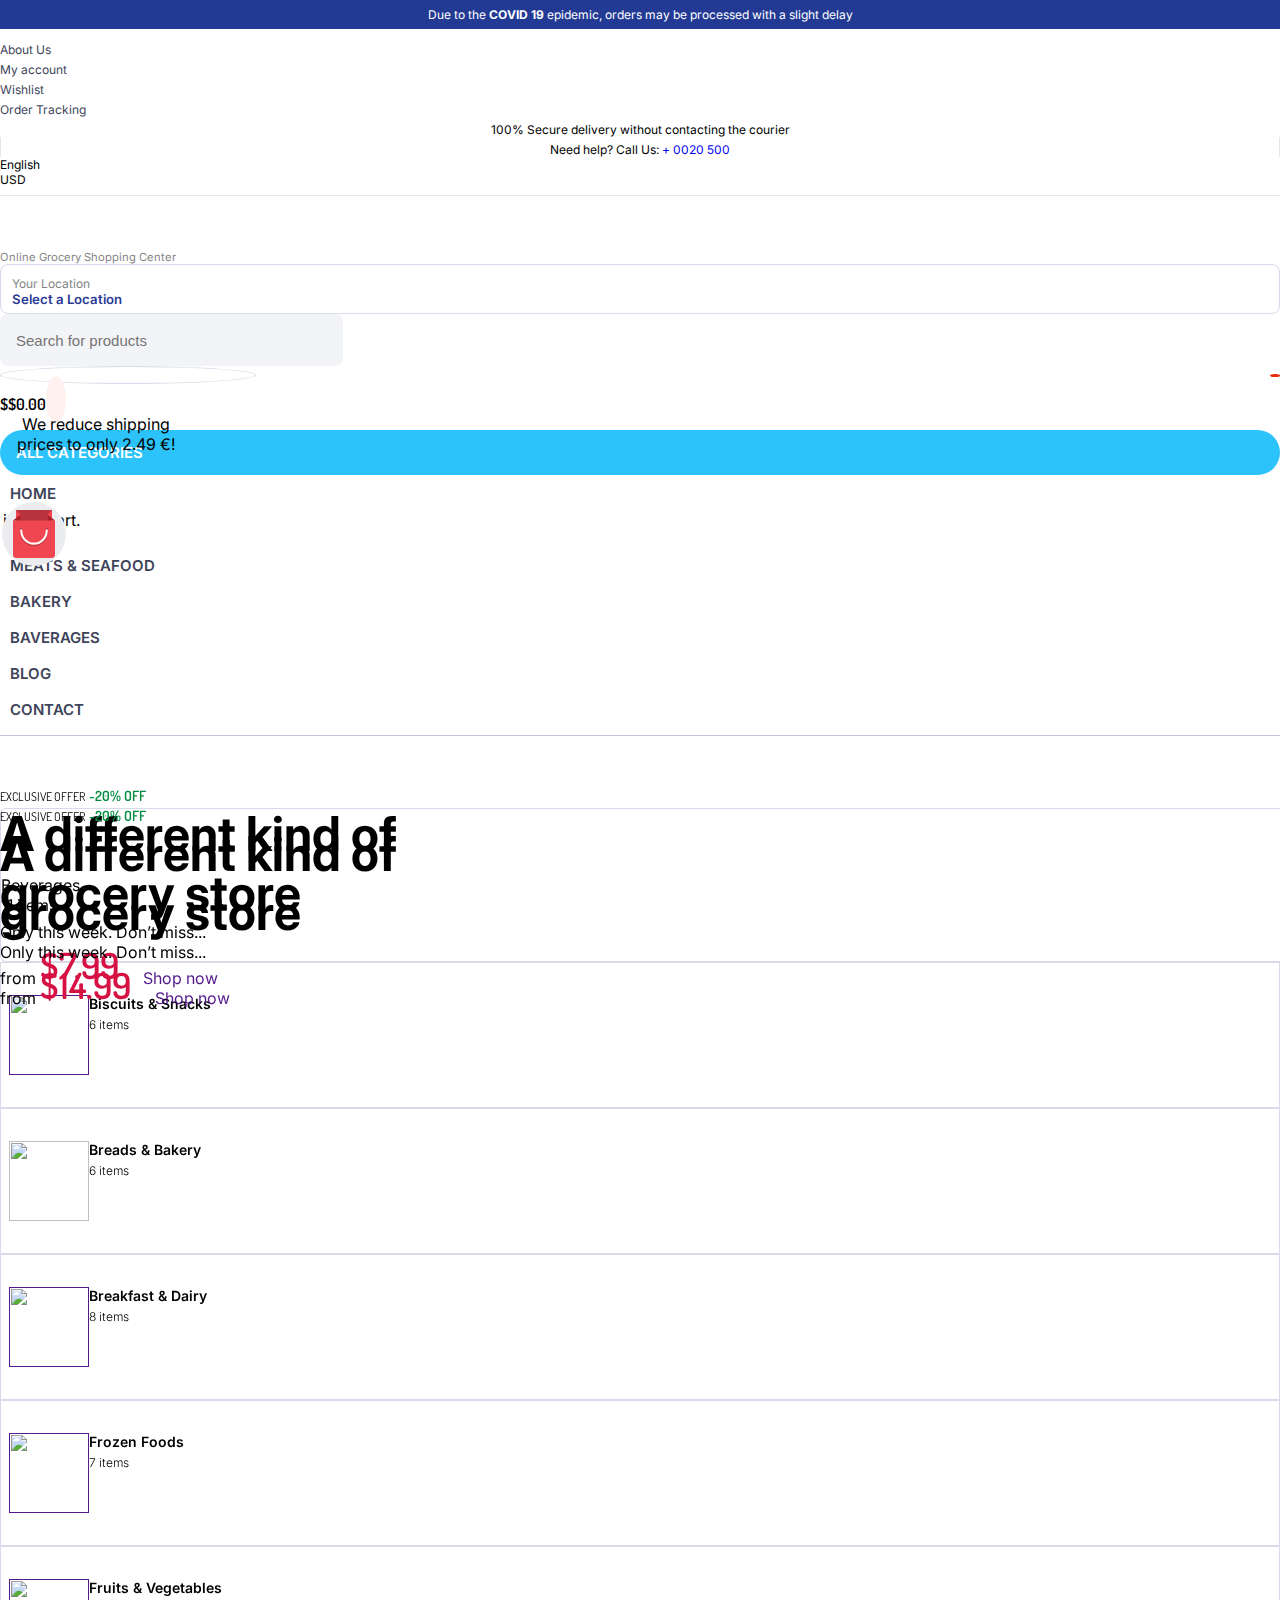
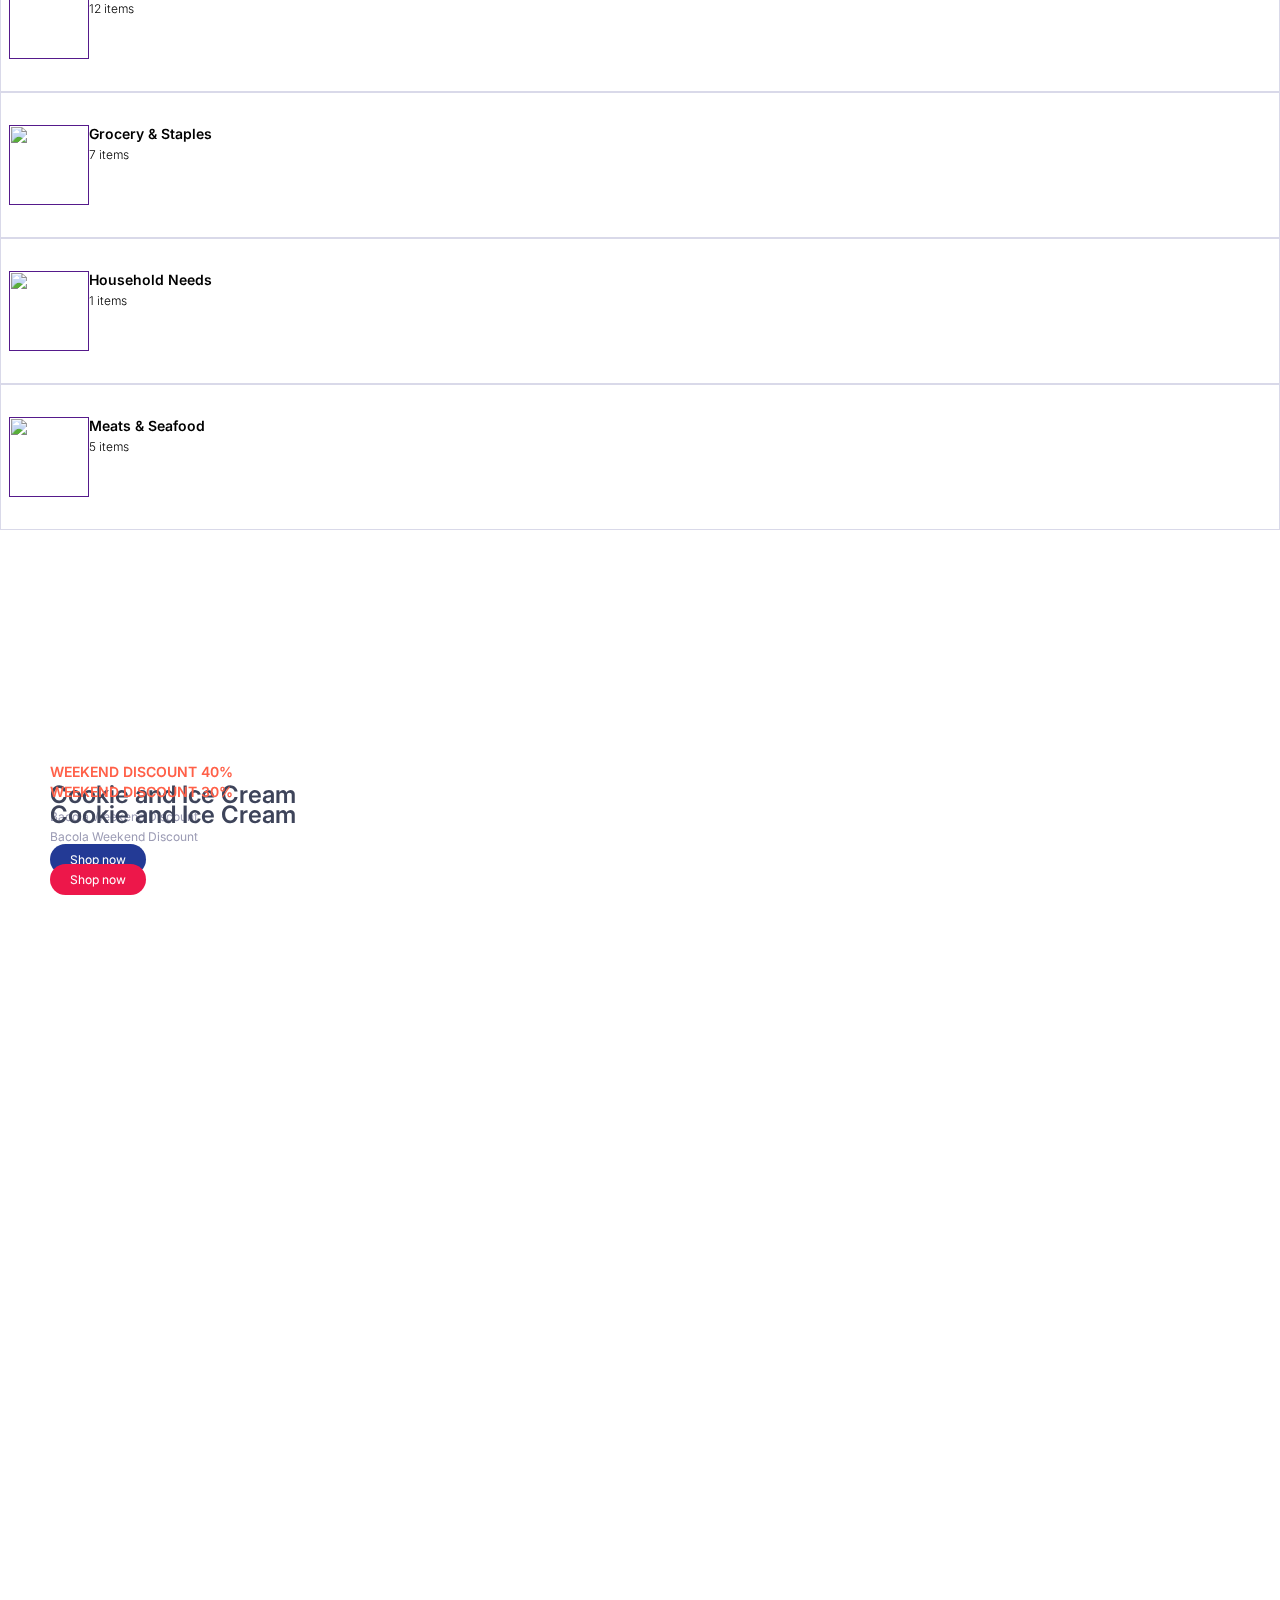
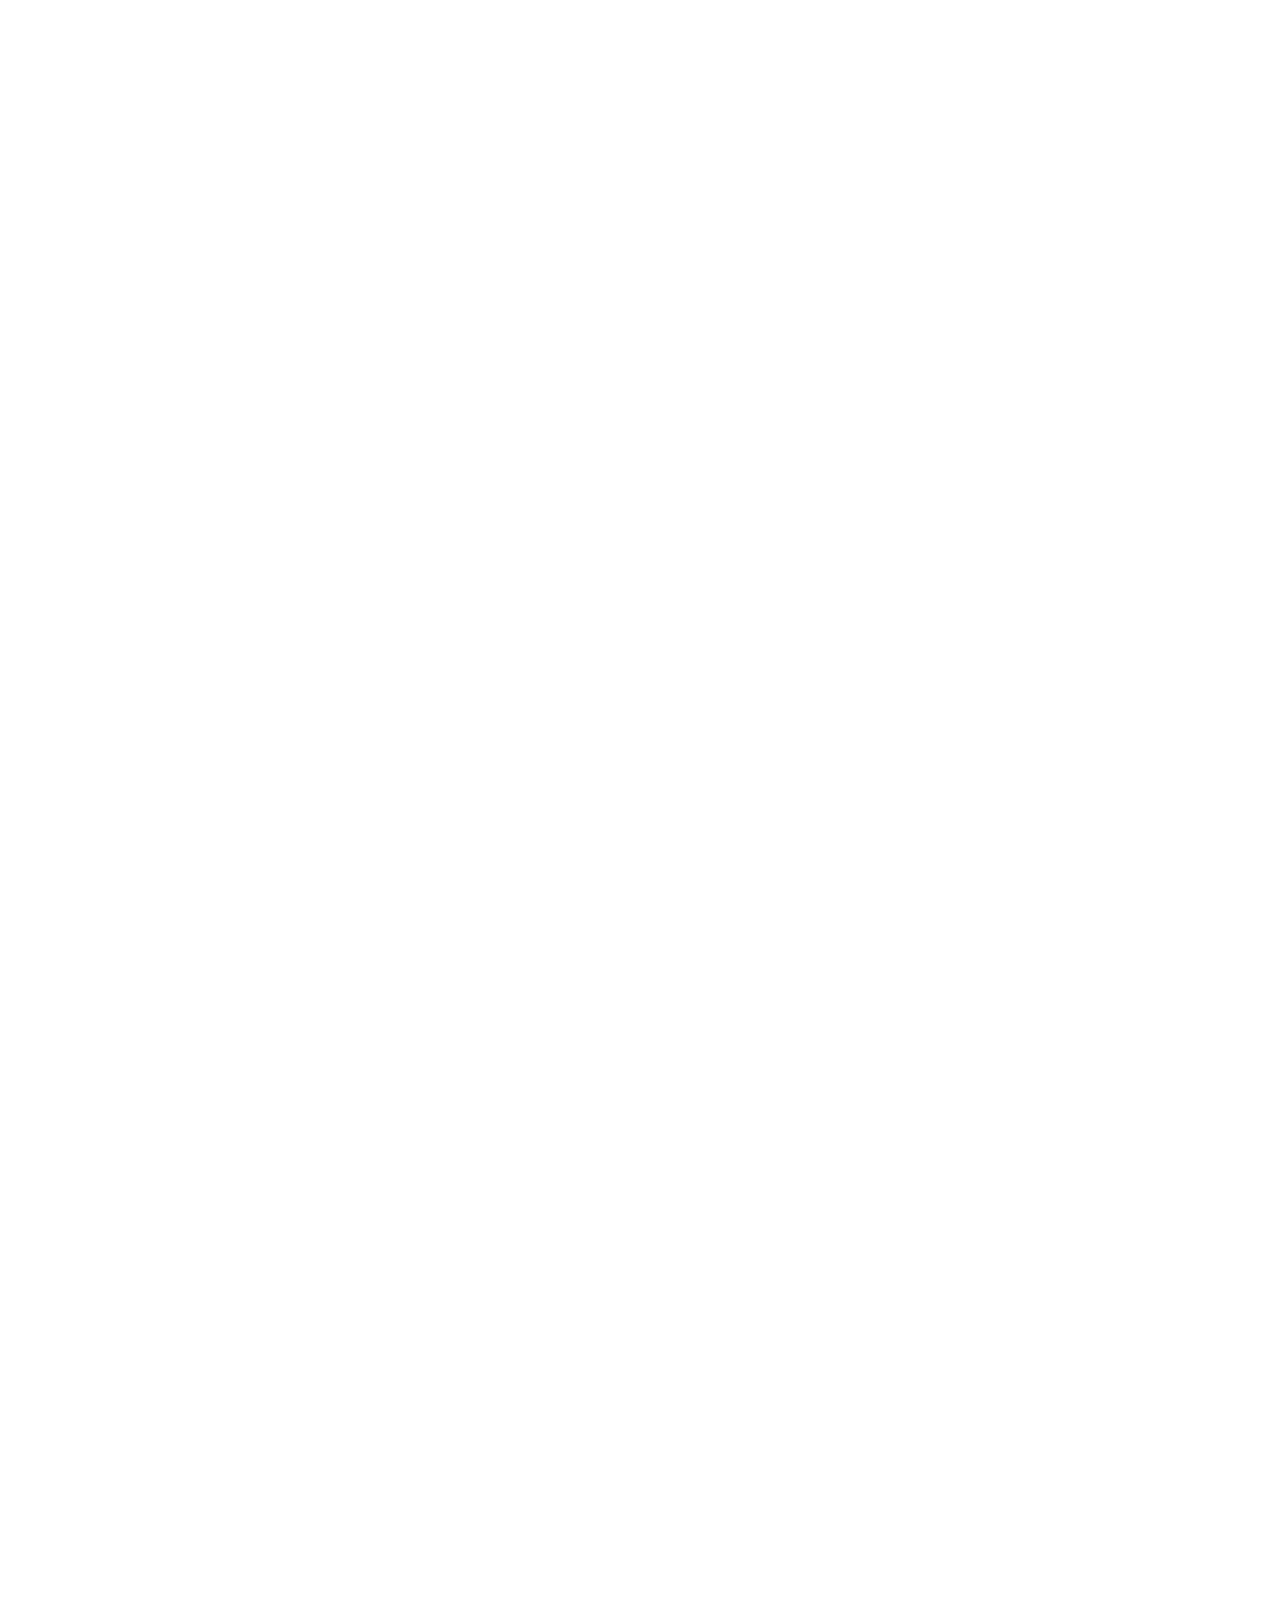
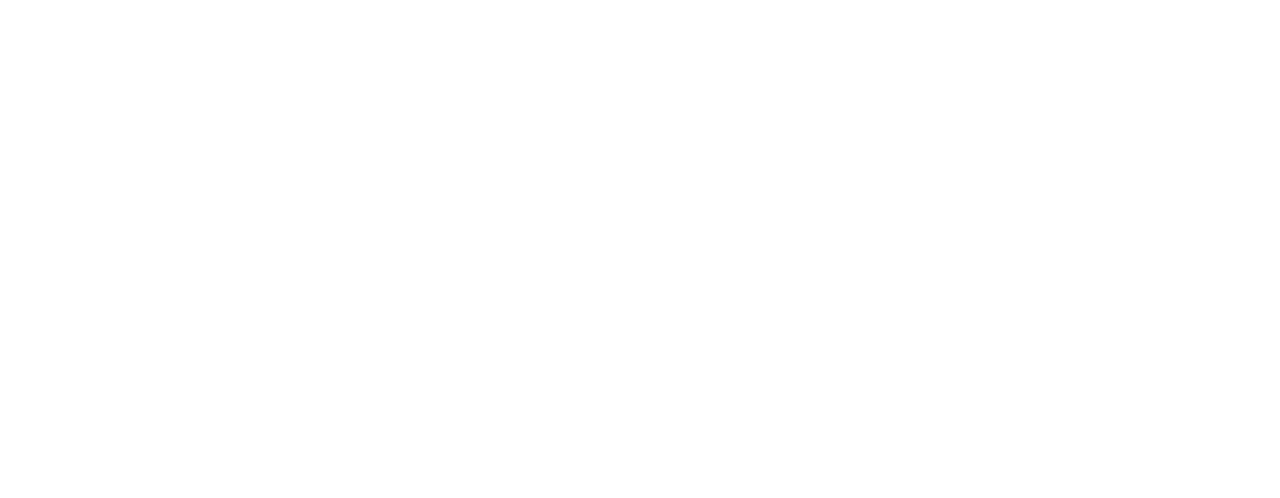
==== commit ebe05c45: "basket bug fixed" ====
--- a/index.html
+++ b/index.html
@@ -9,21 +9,17 @@
     <link href="https://unpkg.com/aos@2.3.1/dist/aos.css" rel="stylesheet">
     <link rel="preconnect" href="https://fonts.googleapis.com">
     <link rel="preconnect" href="https://fonts.gstatic.com" crossorigin>
-    <link
-        href="https://fonts.googleapis.com/css2?family=Inter&family=Jost:wght@300&family=Lora&family=Nothing+You+Could+Do&family=Playfair+Display&family=Playfair+Display+SC&family=Trirong:wght@500&family=Ubuntu:wght@500&display=swap"
-        rel="stylesheet">
-        <link rel="stylesheet" type="text/css" href="cdn.jsdelivr.net/npm/slick-carousel@1.8.1/slick/slick.css" />
-        <link rel="stylesheet" href="https://cdnjs.cloudflare.com/ajax/libs/slick-carousel/1.8.1/slick.css"
-        integrity="sha512-wR4oNhLBHf7smjy0K4oqzdWumd+r5/+6QO/vDda76MW5iug4PT7v86FoEkySIJft3XA0Ae6axhIvHrqwm793Nw=="
-        crossorigin="anonymous" referrerpolicy="no-referrer" />
-        <link rel="icon" href="https://klbtheme.com/bacola/wp-content/uploads/2021/08/favicon.png">
-        <link rel="stylesheet" href="https://cdnjs.cloudflare.com/ajax/libs/font-awesome/6.1.1/css/all.min.css"
-        integrity="sha512-KfkfwYDsLkIlwQp6LFnl8zNdLGxu9YAA1QvwINks4PhcElQSvqcyVLLD9aMhXd13uQjoXtEKNosOWaZqXgel0g=="
-        crossorigin="anonymous" referrerpolicy="no-referrer" />
-        <link rel="preconnect" href="https://fonts.googleapis.com">
-        <link rel="preconnect" href="https://fonts.gstatic.com" crossorigin>
-        <link href="https://fonts.googleapis.com/css2?family=Dosis&family=Inter&family=Jost:wght@300&family=Lora&family=Nothing+You+Could+Do&family=Playfair+Display&family=Playfair+Display+SC&family=Trirong:wght@500&family=Ubuntu:wght@500&display=swap" rel="stylesheet">
-        <title>Bacola – Grocery Market and Food Theme</title>
+    <link href="https://fonts.googleapis.com/css2?family=Inter&family=Jost:wght@300&family=Lora&family=Nothing+You+Could+Do&family=Playfair+Display&family=Playfair+Display+SC&family=Trirong:wght@500&family=Ubuntu:wght@500&display=swap" rel="stylesheet">
+    <link rel="stylesheet" type="text/css" href="cdn.jsdelivr.net/npm/slick-carousel@1.8.1/slick/slick.css" />
+    <link rel="stylesheet" href="https://cdnjs.cloudflare.com/ajax/libs/slick-carousel/1.8.1/slick.css" integrity="sha512-wR4oNhLBHf7smjy0K4oqzdWumd+r5/+6QO/vDda76MW5iug4PT7v86FoEkySIJft3XA0Ae6axhIvHrqwm793Nw==" crossorigin="anonymous" referrerpolicy="no-referrer" />
+    <link rel="icon" href="https://klbtheme.com/bacola/wp-content/uploads/2021/08/favicon.png">
+    <link rel="stylesheet" href="https://cdnjs.cloudflare.com/ajax/libs/font-awesome/6.1.1/css/all.min.css"
+    integrity="sha512-KfkfwYDsLkIlwQp6LFnl8zNdLGxu9YAA1QvwINks4PhcElQSvqcyVLLD9aMhXd13uQjoXtEKNosOWaZqXgel0g=="
+    crossorigin="anonymous" referrerpolicy="no-referrer" />
+    <link rel="preconnect" href="https://fonts.googleapis.com">
+    <link rel="preconnect" href="https://fonts.gstatic.com" crossorigin>
+    <link href="https://fonts.googleapis.com/css2?family=Dosis&family=Inter&family=Jost:wght@300&family=Lora&family=Nothing+You+Could+Do&family=Playfair+Display&family=Playfair+Display+SC&family=Trirong:wght@500&family=Ubuntu:wght@500&display=swap" rel="stylesheet">
+    <title>Bacola – Grocery Market and Food Theme</title>
 </head>
 <body>
     <header>
@@ -270,11 +266,11 @@
             </div>
         </section>
     </header>
-    <section id="MobileHeader">
+    <section id="MobileHeader" > 
         <div class="container-fluid icon">
             <div class="d-flex justify-content-between align-items-center">
                 <div class="left col-3">
-                    <i class="fa-solid fa-bars"></i>
+                    <i class="fa-solid fa-bars burgermenu"></i>
                 </div>
                 <div class="middle col-5">
                     <img src="https://klbtheme.com/bacola/wp-content/uploads/2021/04/bacola-logo-mobile.png" alt="">
@@ -287,18 +283,18 @@
                 </div>
                 </div>
             </div>
-        <div class="burgerMenu col-10">
+        <div class="burgerMenu">
             <div class="top px-4 col-12 d-flex justify-content-between align-items-center">
-               <div class="left col-5 d-flex" >
+               <div class="left col-6 d-flex">
                 <img class="img-fluid" src="https://klbtheme.com/bacola/wp-content/uploads/2021/04/bacola-logo.png" alt="">
                 </div>
-                <div class="right col-2">
-                <i class="fa-solid fa-xmark text-end"></i>
+                <div class="right col-6 text-end ">
+                <i class="fa-solid fa-xmark "></i>
 
                 </div>
             </div>
             <div class="middle col-12">
-                <div class="locationbar col-lg-3 col-10">
+                <div class="locationbar">
                     <span>Your Location</span>
                     <div class="location">
                         Select a Location
@@ -309,9 +305,32 @@
         </div>
         </div>
     </section>
+    <section id="mobileselectMenu" class="col-10">
+        <div class="all d-flex justify-content-between col-10">
+            <div class="col-lg-24">
+                <a href="shopwide.html"><i class="fa-solid fa-store"></i></a>
+            </div>
+            <div class="col-lg-24">
+               <a href="#"> <i class="fa-solid fa-magnifying-glass"></i></a>
+               <div class="searchMobile col-12 d-none justify-content-between align-items-center">
+                   <input class="col-11 d-block" type="text">
+                   <i class="fa-solid fa-magnifying-glass col-1 d-block"></i>
+               </div>
+            </div>
+            <div class="col-lg-24">
+                <a href=""><i class="fa-solid fa-heart"></i></a>
+            </div>
+            <div class="col-lg-24">
+                <a href="register.html"><i class="fa-solid fa-user"></i></a>
+            </div>
+            <div class="col-lg-24">
+                <a href="#"><i class="fa-solid fa-bars burgermenu"></i></a>
+            </div>
+        </div>
+    </section>
     <section id="slider">
-            <div class="slider-all">
-                <div class="first">
+            <div class="slider-all col-12">
+                <div class="first col-12">
                     <img src="https://klbtheme.com/bacola/wp-content/uploads/2021/05/slider-image-6.jpg" alt="">
                    <div class="container">
                     <div class="text">
@@ -454,7 +473,7 @@
     </section>
     <section data-aos="fade-up" id="elementor">
             <div class="container">
-                <div class="all row justify-content-between">
+                <div class="all row justify-content-between align-items-start">
                     <div class="left col-lg-4 col-12">
                         <div class="top">
                             <p>Deals of the <b>week!</b></p>
@@ -822,5 +841,5 @@
 <script src="https://unpkg.com/aos@2.3.1/dist/aos.js"></script>
 <script src="https://cdnjs.cloudflare.com/ajax/libs/slick-carousel/1.8.1/slick.min.js" integrity="sha512-XtmMtDEcNz2j7ekrtHvOVR4iwwaD6o/FUJe6+Zq+HgcCsk3kj4uSQQR8weQ2QVj1o0Pk6PwYLohm206ZzNfubg==" crossorigin="anonymous" referrerpolicy="no-referrer"></script>
 <script src="js/script.js"></script>
-<script type="module" src="js/product.js"></script>
+<script src="js/main.js"></script>
 </html>--- a/css/style.css
+++ b/css/style.css
@@ -5,6 +5,7 @@
           box-sizing: border-box;
   text-decoration: none !important;
   list-style: none !important;
+  vertical-align: bottom;
 }
 
 body {
@@ -122,8 +123,9 @@
   visibility: visible;
 }
 
-.prod-type {
-  text-transform: uppercase;
+.prod-type, .prod-mfg, .prod-life {
+  font-size: .75rem;
+  color: #3e445a;
 }
 
 #register {
@@ -621,30 +623,30 @@
   padding: 3rem 0;
 }
 
-#products .left h5 {
+#products .leftFilter h5 {
   font-family: 'Dosis', sans-serif !important;
   font-size: .9375rem;
   font-weight: 600;
   margin-bottom: 1.25rem;
 }
 
-#products .left ul {
+#products .leftFilter ul {
   padding: 0;
 }
 
-#products .left ul li {
+#products .leftFilter ul li {
   margin-bottom: .625rem;
 }
 
-#products .left ul li a {
+#products .leftFilter ul li a {
   color: #71778e;
 }
 
-#products .left ul li a input {
+#products .leftFilter ul li a input {
   border-color: #71778e;
 }
 
-#products .left ul li a span {
+#products .leftFilter ul li a span {
   margin-left: 10px;
   font-size: .8125rem;
 }
@@ -658,6 +660,31 @@
 #products .right .shop-view a {
   color: #71778e;
   margin: 0 10px;
+}
+
+.reklamlar {
+  display: none;
+}
+
+@media (max-width: 576px) {
+  .widget-img {
+    display: none;
+  }
+  #products .leftFilter {
+    display: none;
+  }
+  #products .reklamlar {
+    display: block;
+    border-radius: 8px;
+    -o-object-fit: cover;
+       object-fit: cover;
+  }
+  #products .reklamlar img {
+    width: 100%;
+    border-radius: 8px;
+    -o-object-fit: cover;
+       object-fit: cover;
+  }
 }
 
 #covid {
@@ -816,6 +843,35 @@
   opacity: 0.5;
 }
 
+#h-middle .middle .locationbar {
+  cursor: pointer;
+  color: black;
+  display: block;
+  background-color: white;
+  border: 1px solid #d9d9e9;
+  border-radius: 8px;
+  padding: 6px 0.7rem;
+}
+
+#h-middle .middle .locationbar span {
+  font-size: 12px;
+  opacity: 0.5;
+}
+
+#h-middle .middle .locationbar .location {
+  position: relative;
+  color: #2A3A95;
+  font-size: 0.825rem;
+  font-weight: 600;
+}
+
+#h-middle .middle .locationbar .location i {
+  position: absolute;
+  bottom: 15px;
+  right: 0px;
+  font-size: 12px;
+}
+
 #h-middle .middle .input {
   position: relative;
 }
@@ -947,38 +1003,11 @@
   fill: #c13942;
 }
 
-.locationbar {
-  cursor: pointer;
-  color: black;
-  display: block;
-  background-color: white;
-  border: 1px solid #d9d9e9;
-  border-radius: 8px;
-  padding: 6px 0.7rem;
-}
-
-.locationbar span {
-  font-size: 12px;
-  opacity: 0.5;
-}
-
-.locationbar .location {
-  position: relative;
-  color: #2A3A95;
-  font-size: 0.825rem;
-  font-weight: 600;
-}
-
-.locationbar .location i {
-  position: absolute;
-  bottom: 15px;
-  right: 0px;
-  font-size: 12px;
-}
-
 #MobileHeader {
   display: none;
   padding: 1rem 0;
+  -webkit-box-shadow: rgba(60, 64, 67, 0.3) 0px 1px 2px 0px, rgba(60, 64, 67, 0.15) 0px 2px 6px 2px;
+          box-shadow: rgba(60, 64, 67, 0.3) 0px 1px 2px 0px, rgba(60, 64, 67, 0.15) 0px 2px 6px 2px;
 }
 
 #MobileHeader .left i {
@@ -1010,6 +1039,50 @@
   border-radius: 100%;
   font-size: 13px;
   color: white;
+}
+
+#MobileHeader .burgerMenu {
+  width: 23.75rem;
+  background-color: WHITE;
+  position: fixed;
+  height: 100%;
+  top: 0;
+  width: 0%;
+  display: none;
+  z-index: 111111;
+}
+
+#MobileHeader .burgerMenu .left {
+  width: 127px;
+}
+
+#MobileHeader .burgerMenu .middle .locationbar {
+  cursor: pointer;
+  color: black;
+  display: block;
+  background-color: white;
+  border: 1px solid #d9d9e9;
+  border-radius: 8px;
+  padding: 1.25rem 1.875rem .625rem;
+}
+
+#MobileHeader .burgerMenu .middle .locationbar span {
+  font-size: 12px;
+  opacity: 0.5;
+}
+
+#MobileHeader .burgerMenu .middle .locationbar .location {
+  position: relative;
+  color: #2A3A95;
+  font-size: 0.825rem;
+  font-weight: 600;
+}
+
+#MobileHeader .burgerMenu .middle .locationbar .location i {
+  position: absolute;
+  bottom: 15px;
+  right: 0px;
+  font-size: 12px;
 }
 
 #h-bottom {
@@ -1878,13 +1951,84 @@
   position: absolute;
 }
 
+.toster {
+  display: none;
+  position: fixed;
+  background-color: #00b853;
+  right: 20px;
+  bottom: 25px;
+  width: 20%;
+  height: 50px;
+  border-radius: 8px;
+  text-align: center;
+  color: white;
+  font-size: 0.875rem;
+}
+
+.active {
+  opacity: 1 !important;
+  visibility: visible !important;
+  -webkit-transition: 0.5s;
+  transition: 0.5s;
+}
+
+.activeDisplay {
+  color: black !important;
+}
+
+#mobileselectMenu {
+  display: none;
+}
+
+#mobileselectMenu .all {
+  position: fixed;
+  bottom: 0;
+  width: 100%;
+  background-color: white;
+  z-index: 11111;
+  padding: 1rem 0.7rem;
+  -webkit-box-shadow: rgba(60, 64, 67, 0.3) 0px 1px 2px 0px, rgba(60, 64, 67, 0.15) 0px 2px 6px 2px;
+          box-shadow: rgba(60, 64, 67, 0.3) 0px 1px 2px 0px, rgba(60, 64, 67, 0.15) 0px 2px 6px 2px;
+}
+
+#mobileselectMenu .all i {
+  cursor: pointer;
+  color: #a7a7b5;
+}
+
+#mobileselectMenu .all .searchMobile {
+  position: absolute;
+  top: 0;
+  left: 0;
+  background-color: white;
+  padding: 1rem 1rem 1.5rem 1rem;
+  z-index: 111111111;
+}
+
+#mobileselectMenu .all .searchMobile input {
+  outline: none;
+  border: none;
+  border: 8px;
+  background-color: #e4e5ee;
+  padding: 0.5rem 1rem;
+}
+
+#mobileselectMenu .all .searchMobile i {
+  display: block;
+  position: absolute;
+  right: 0;
+}
+
 @media (max-width: 576px) {
   #h-top, #h-middle, #h-bottom {
     display: none;
   }
-  #slider img {
+  #slider .first, #slider .second {
     -o-object-fit: cover;
        object-fit: cover;
+  }
+  #slider img {
+    width: 100%;
   }
   #slider .left_arrow, #slider .right_arrow {
     display: none !important;
@@ -1912,30 +2056,8 @@
   #MobileHeader {
     display: block;
   }
-}
-
-.toster {
-  display: none;
-  position: fixed;
-  background-color: #00b853;
-  right: 20px;
-  bottom: 25px;
-  width: 20%;
-  height: 50px;
-  border-radius: 8px;
-  text-align: center;
-  color: white;
-  font-size: 0.875rem;
-}
-
-.active {
-  opacity: 1 !important;
-  visibility: visible !important;
-  -webkit-transition: 0.5s;
-  transition: 0.5s;
-}
-
-.activeDisplay {
-  color: black !important;
+  #mobileselectMenu {
+    display: block;
+  }
 }
 /*# sourceMappingURL=style.css.map */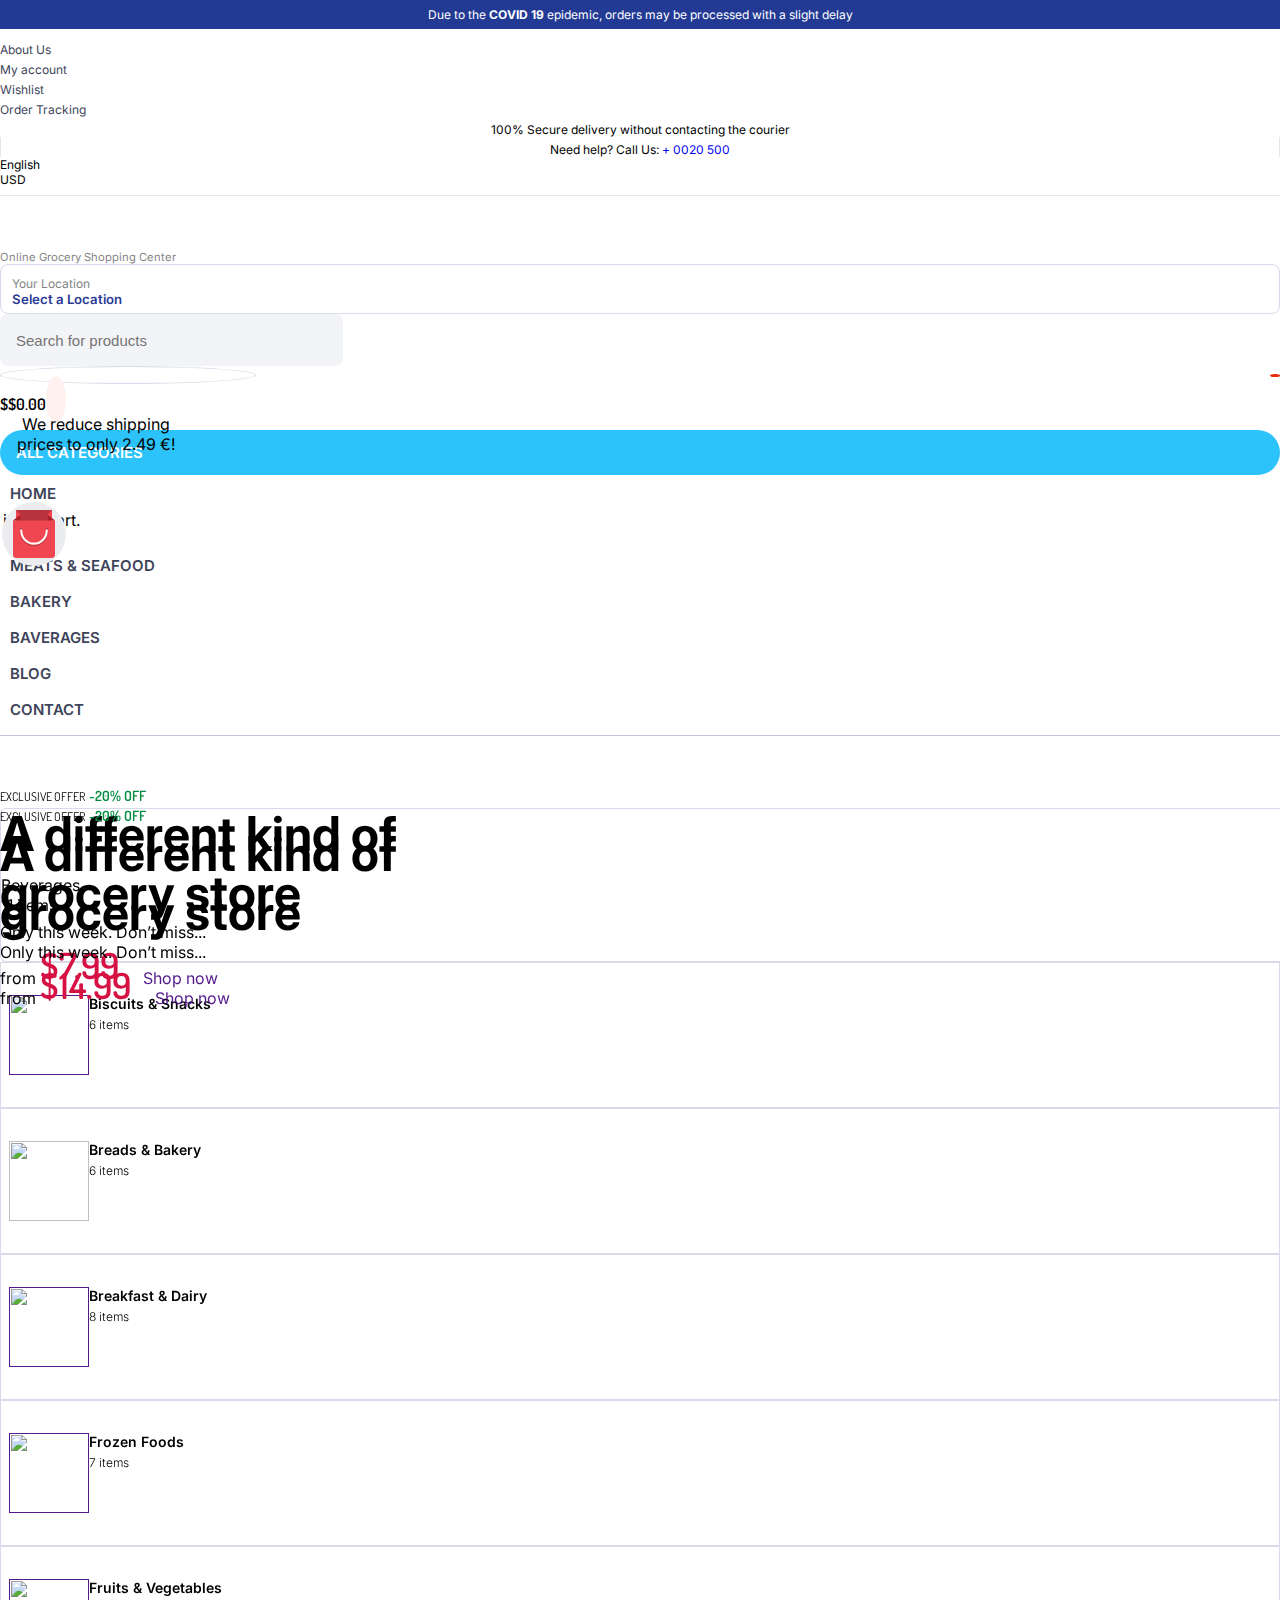
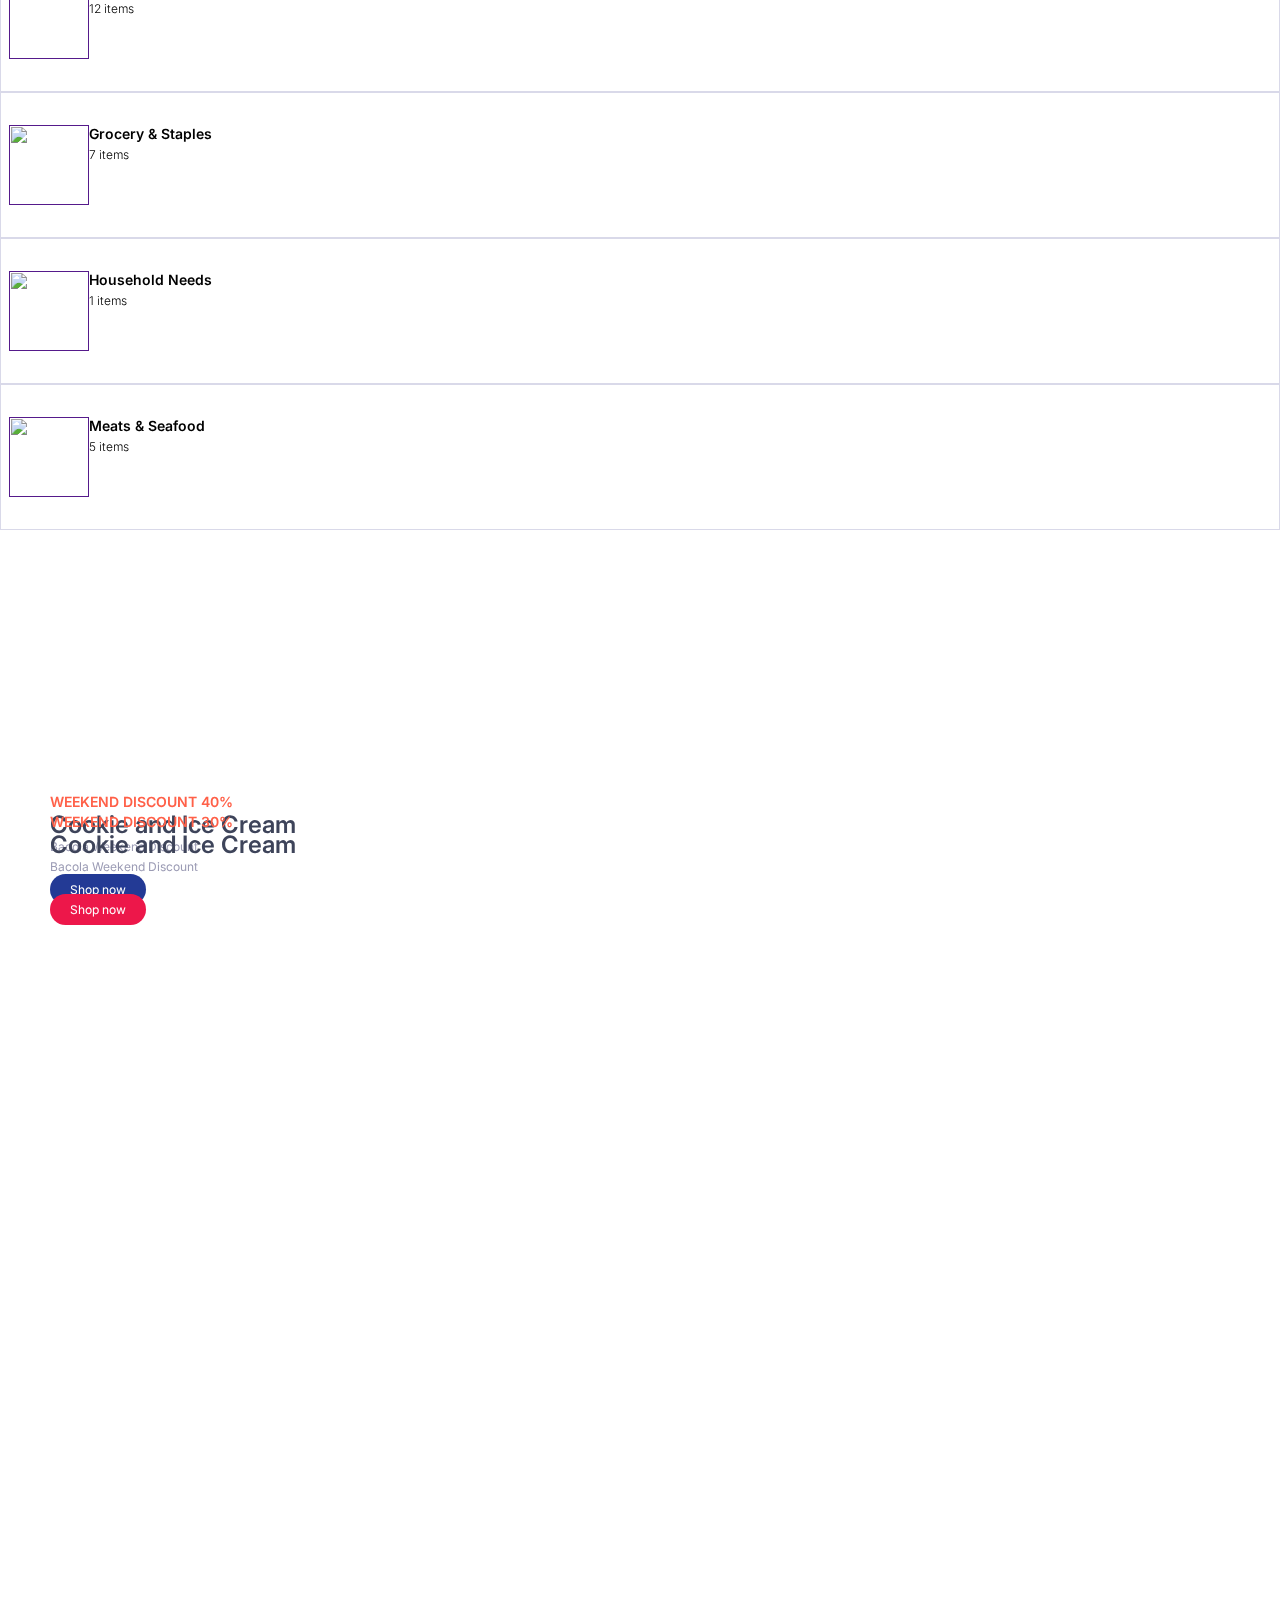
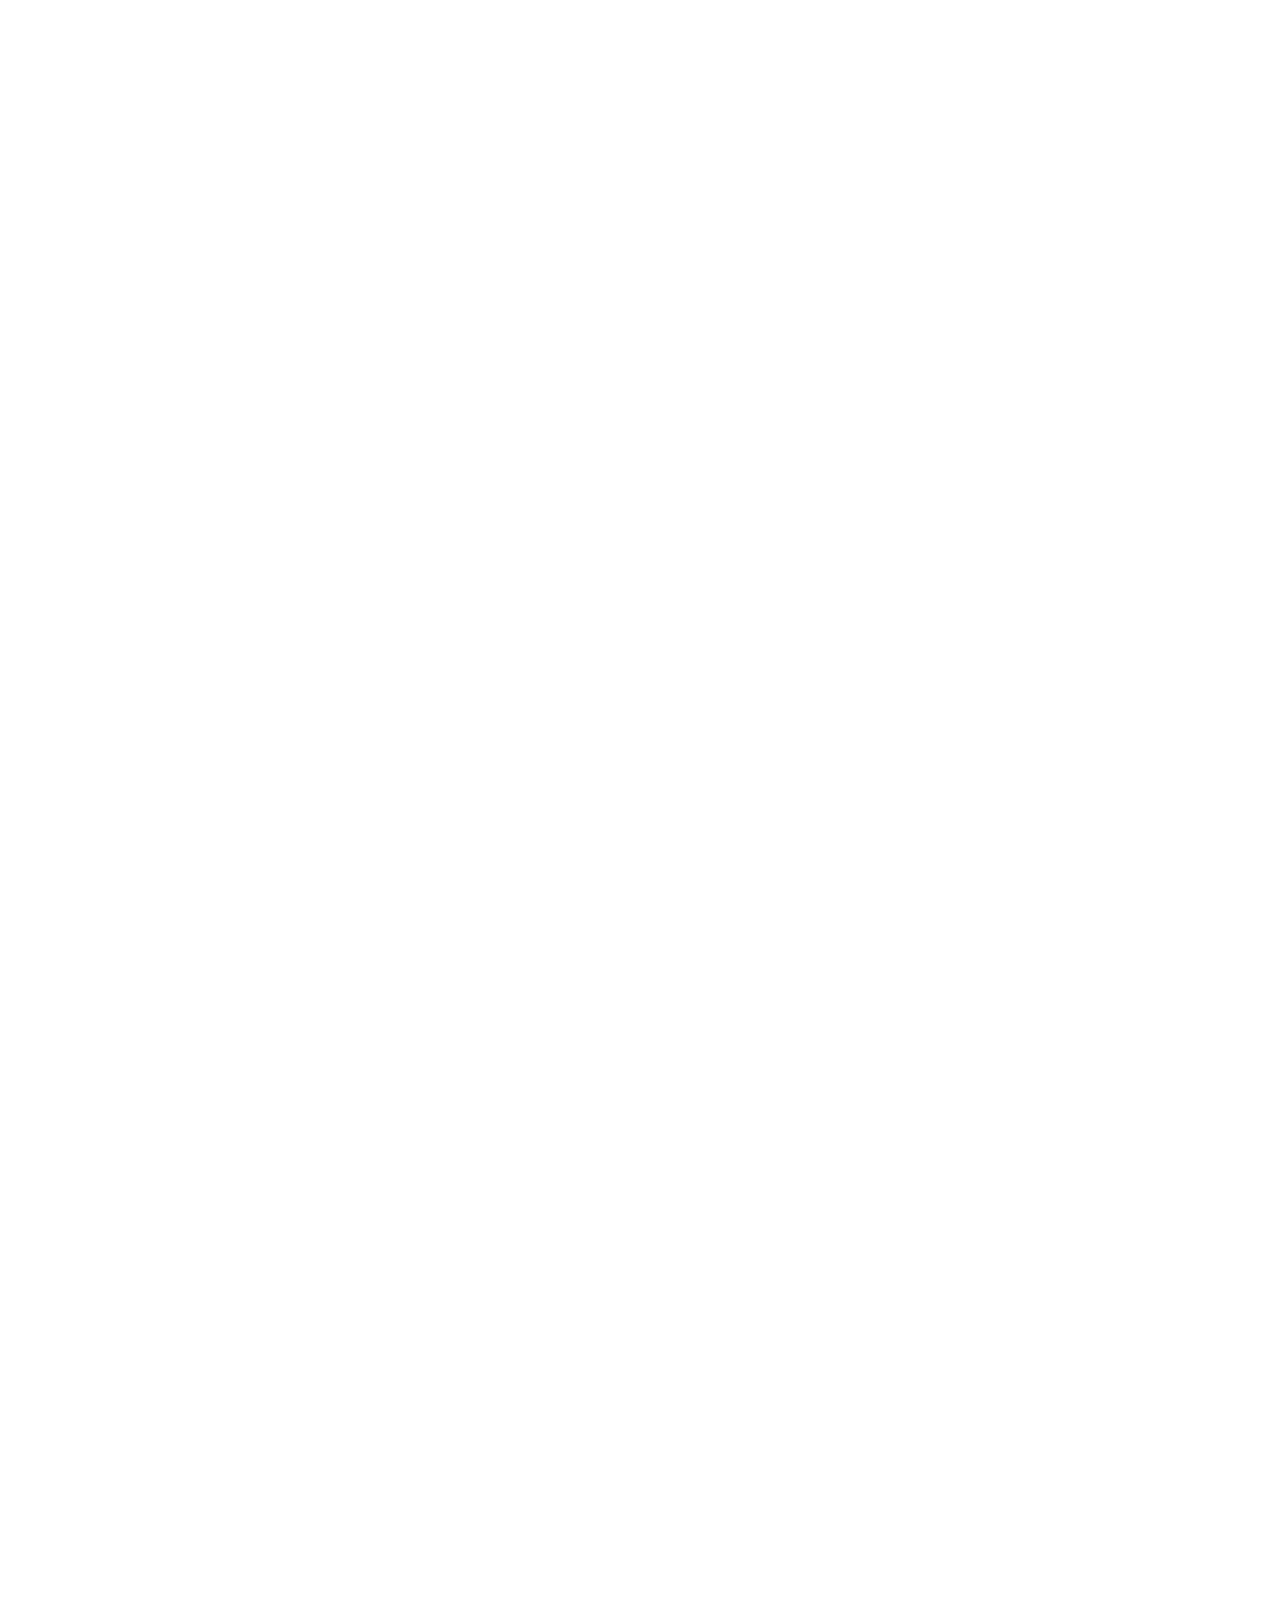
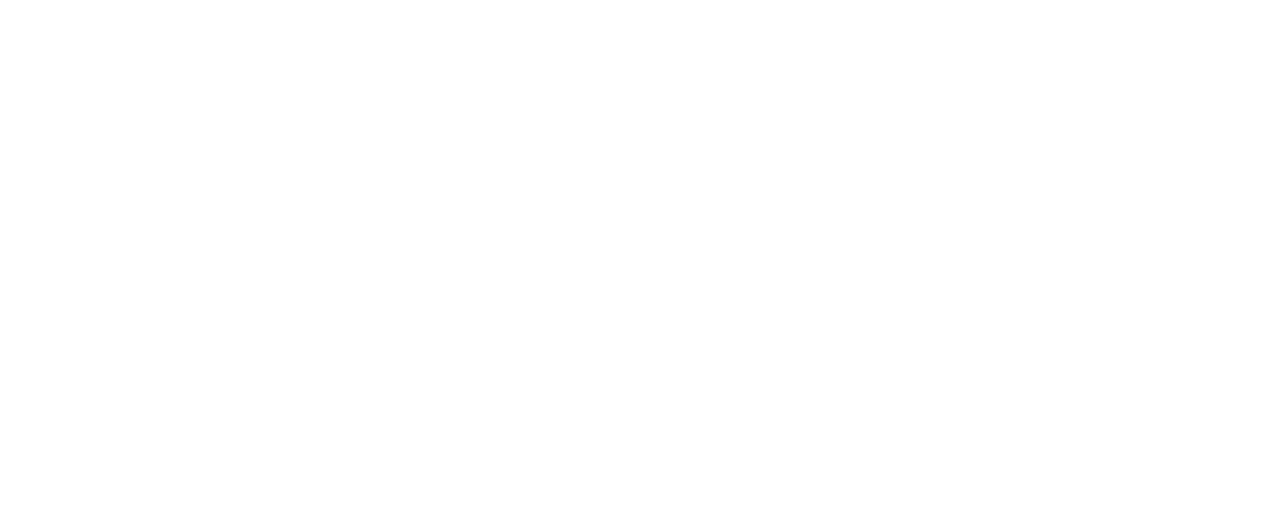
==== commit 9abef7c4: "mobile grid" ====
--- a/index.html
+++ b/index.html
@@ -22,6 +22,144 @@
     <title>Bacola – Grocery Market and Food Theme</title>
 </head>
 <body>
+    <div class="overlay"></div>
+    <section class="sidebar">
+        <div class="sidebarContent">
+                <div class="top">
+                    <div class="logo">
+                        <img src="https://klbtheme.com/bacola/wp-content/uploads/2021/04/bacola-logo.png" alt="">
+                    </div>
+                    <div class="close" id="btn-close-navbar">
+                        <i class="fa-solid fa-xmark"></i>
+                    </div>
+                </div>
+                <div class="bottom">
+                    <div class="locationbar col-lg-3">
+                        <span>Your Location</span>
+                        <div class="location">
+                            Select a Location
+                            <i class="fa-solid fa-angle-down"></i>
+                        </div>
+                </div>
+                    <div class="sidebar-menu">
+                        <p class="copyright m-0">Site Navigation</p>
+                        <nav>
+                            <ul class="dropdown-h p-0">
+                                <li class="dropdown-section">
+                                    <i class="fa-solid fa-angle-down"></i>
+                                    <a href="#">Home</a>
+                                    <ul class="dropdown">
+                                        <li>
+                                            <a href="#">Home 1</a>
+                                        </li>
+                                        <li>
+                                            <a href="#">Home 2</a>
+                                        </li>
+                                        <li>
+                                            <a class="shopwidePage" href="#">Home 3</a>
+                                        </li>
+                                        <li>
+                                            <a href="#">Home 4</a>
+                                        </li>
+                                        <li>
+                                            <a href="#">Home 5</a>
+                                        </li>
+                                    </ul>
+                                </li>
+                                <li class="dropdown-section">
+                                    <i class="fa-solid fa-angle-down"></i>
+                                    <a href="#">Shop</a>
+                                    <ul class="dropdown">
+                                        <li>
+                                            <i class="fa-solid fa-angle-down"></i>
+                                            <a href="#">Shop List</a>
+                                            <ul class="dropdown">
+                                                <li>
+                                                    <a href="#">Shop Default</a>
+                                                </li>
+                                                <li>
+                                                    <a href="#">Shop – Right Sidebar</a>
+                                                </li>
+                                                <li>
+                                                    <a href="#">Shop Wide</a>
+                                                </li>
+                                                <li>
+                                                    <a href="#">Load More button</a>
+                                                </li>
+                                            </ul>
+                                        </li>
+                                        <li>
+                                            <i class="fa-solid fa-angle-down"></i>
+                                            <a href="#">Product Details</a>
+                                            <ul class="dropdown">
+                                                <li>
+                                                    <a href="#">Shop Default</a>
+                                                </li>
+                                                <li>
+                                                    <a href="#">Shop – Right Sidebar</a>
+                                                </li>
+                                                <li>
+                                                    <a href="#">Shop Wide</a>
+                                                </li>
+                                                <li>
+                                                    <a href="#">Load More button</a>
+                                                </li>
+                                            </ul>
+                                        </li>
+                                    </ul>
+                                </li>
+                                <li class="dropdown-section">
+                                    <a href="#">Meats & Sea Food</a>
+                                </li>
+                                <li class="dropdown-section">
+                                    <a href="#">Bakery</a>
+                                </li>
+                                <li class="dropdown-section">
+                                    <a href="#">Blog</a>
+                                </li>
+                                <li class="dropdown-section">
+                                    <a href="#">Contact</a>
+                                </li>
+                                <p class="copyright m-0"> Copyright 2022 © Bacola WordPress Theme. All rights reserved. Powered by KlbTheme.</p>
+                                <li class="dropdown-section">
+                                    <i class="fa-solid fa-angle-down"></i>
+                                    <a href="#">Language</a>
+                                    <ul class="dropdown">
+                                        <li>
+                                            <a href="#">English</a>
+                                        </li>
+                                        <li>
+                                            <a href="#">French</a>
+                                        </li>
+                                        <li>
+                                            <a href="#">German</a>
+                                        </li>
+                                        <li>
+                                            <a href="#">Spanish</a>
+                                        </li>
+                                    </ul>
+                                </li>
+                                <li class="dropdown-section">
+                                    <i class="fa-solid fa-angle-down"></i>
+                                    <a href="#">USD</a>
+                                    <ul class="dropdown">
+                                        <li>
+                                            <a href="#">USD</a>
+                                        </li>
+                                        <li>
+                                            <a href="#">INR</a>
+                                        </li>
+                                        <li>
+                                            <a href="#">GBP</a>
+                                        </li>
+                                    </ul>
+                                </li>
+                            </ul>
+                        </nav>
+                    </div>
+                </div>
+        </div>
+    </section>
     <header>
         <section id="covid">
             <p>Due to the <strong>COVID 19</strong> epidemic, orders may be processed with a slight delay</p>
@@ -93,7 +231,6 @@
                                 <i class="fa-solid fa-angle-down"></i>
                             </div>
                     </div>
-                    
                     <div class="searchbar col-lg-8 input align-item-center">
                         <input class="col-lg-12" type="text" placeholder="Search for products"><i class="fa-solid fa-xmark"></i><i
                             class="fa-solid fa-magnifying-glass"></i>
@@ -266,43 +403,21 @@
             </div>
         </section>
     </header>
-    <section id="MobileHeader" > 
-        <div class="container-fluid icon">
+    <section id="mobile-header">
+        <div class="container-fluid">
             <div class="d-flex justify-content-between align-items-center">
-                <div class="left col-3">
-                    <i class="fa-solid fa-bars burgermenu"></i>
-                </div>
-                <div class="middle col-5">
-                    <img src="https://klbtheme.com/bacola/wp-content/uploads/2021/04/bacola-logo-mobile.png" alt="">
-                </div>
-                <div class="right col-3 text-end">
-                    <div onclick="location.href = 'basket.html';" class="shop">
-                        <span>$</span><span class="ms-1 allsubtotal" id="rasxodphone">$0.00</span>
-                        <i class="fa-solid fa-basket-shopping"></i><span id="counterStrikephone"></span>
-                    </div>
-                </div>
-                </div>
-            </div>
-        <div class="burgerMenu">
-            <div class="top px-4 col-12 d-flex justify-content-between align-items-center">
-               <div class="left col-6 d-flex">
-                <img class="img-fluid" src="https://klbtheme.com/bacola/wp-content/uploads/2021/04/bacola-logo.png" alt="">
-                </div>
-                <div class="right col-6 text-end ">
-                <i class="fa-solid fa-xmark "></i>
-
-                </div>
-            </div>
-            <div class="middle col-12">
-                <div class="locationbar">
-                    <span>Your Location</span>
-                    <div class="location">
-                        Select a Location
-                        <i class="fa-solid fa-angle-down"></i>
-                    </div>
-            </div>
-            </div>
-        </div>
+                <div class="col-2">
+                    <i id="menu-btn" class="fas fa-bars menu"></i>
+                </div>
+                <div class="col-8 text-center">
+                    <img class="logo" src="https://klbtheme.com/bacola/wp-content/uploads/2021/04/bacola-logo-mobile.png" alt="">
+                </div>
+                <div onclick="location.href = 'basket.html';" class="col-2 d-flex text-end shop">
+                        <div class="col-6"><span>$</span><span class="me-3 ms-1 allsubtotal" id="rasxod"></span></div>
+                        <div class="col-6"><i class="fa-solid fa-basket-shopping"><span id="counterStrike"></span></i></div>
+                </div>
+                </div>
+            </div>
         </div>
     </section>
     <section id="mobileselectMenu" class="col-10">
@@ -324,14 +439,16 @@
                 <a href="register.html"><i class="fa-solid fa-user"></i></a>
             </div>
             <div class="col-lg-24">
-                <a href="#"><i class="fa-solid fa-bars burgermenu"></i></a>
+                <a href="#"><i id="menu-btn" class="fa-solid fa-bars"></i></a>
             </div>
         </div>
     </section>
     <section id="slider">
             <div class="slider-all col-12">
                 <div class="first col-12">
+                    <div class="img">
                     <img src="https://klbtheme.com/bacola/wp-content/uploads/2021/05/slider-image-6.jpg" alt="">
+                    </div>
                    <div class="container">
                     <div class="text">
                         <span class="content-description">EXCLUSIVE OFFER</span>
@@ -344,6 +461,9 @@
                    </div>
                 </div>
                 <div class="second">
+                    <div class="img">
+                        <img src="https://klbtheme.com/bacola/wp-content/uploads/2021/05/slider-image-7.jpg" alt="">
+                    </div>
                     <div class="container">
                         <div class="text">
                             <span class="content-description">EXCLUSIVE OFFER</span>
@@ -354,7 +474,6 @@
                             <a class="d-block button btn-primary w-25 text-center" href="">Shop now</a>
                         </div>
                     </div>
-                    <img src="https://klbtheme.com/bacola/wp-content/uploads/2021/05/slider-image-7.jpg" alt="">
                 </div>
             </div>
     </section>
@@ -479,20 +598,21 @@
                             <p>Deals of the <b>week!</b></p>
                             <div id="timedown" class="d-flex"></div>
                             <span>Remains until the end of the offer</span>
+                            
+                        </div>
+                        <div id="elementorProductDeals">
+
+                            </div>  
                             <div class="prod-count">
-                                <div class="prod-cs">
+                                <div class="prod-cs text-end">
                                     Available : <span>27</span>
                                 </div>
                                 <div class="prod-progress">
                                     <span class="progress" style="width: 87%;"></span>
                                 </div>
                             </div>
-                        </div>
-                        <div id="elementorProductDeals">
-
-                            </div>  
-                    </div>
-                    <div id="elementorProduct" class="right p-0 col-lg-8 row justify-content-between">
+                    </div>
+                    <div id="elementorProduct" class="right col-lg-8 row justify-content-between align-items-center">
                     </div>
                 </div>
             </div>
@@ -504,7 +624,7 @@
                         <div class="image">
                             <img src="https://klbtheme.com/bacola/wp-content/uploads/2021/05/bacola-banner-11.jpg" alt="">
                         </div>
-                        <div class="overlay">
+                        <div class="overlaytext">
                             <p>Weekend Discount 40%</p>
                             <h3>Cookie and Ice Cream</h3>
                             <span>Bacola Weekend Discount</span>
@@ -515,7 +635,7 @@
                         <div class="image">
                             <img src="https://klbtheme.com/bacola/wp-content/uploads/2021/05/bacola-banner-12.jpg" alt="">
                         </div>
-                        <div class="overlay">
+                        <div class="overlaytext">
                             <p>Weekend Discount 30%</p>
                             <h3>Cookie and Ice Cream</h3>
                             <span>Bacola Weekend Discount</span>
@@ -557,7 +677,7 @@
                             <img src="https://klbtheme.com/bacola/wp-content/uploads/2021/05/bacola-banner-05.jpg"
                                 alt="">
                         </div>
-                        <div class="overlay">
+                        <div class="overlaytext">
                             <p>Weekend Discount 20%</p>
                             <h3>Natural Eggs</h3>
                             <span>Eat one every day</span>
@@ -569,7 +689,7 @@
                             <img src="https://klbtheme.com/bacola/wp-content/uploads/2021/05/bacola-banner-06.jpg"
                                 alt="">
                         </div>
-                        <div class="overlay">
+                        <div class="overlaytext">
                             <p>Weekend Discount 40%</p>
                             <h3>Taste the Best</h3>
                             <span>Shine the morning</span>
@@ -581,7 +701,7 @@
                             <img src="https://klbtheme.com/bacola/wp-content/uploads/2021/05/bacola-banner-10.jpg"
                                 alt="">
                         </div>
-                        <div class="overlay">
+                        <div class="overlaytext">
                             <p>Weekend Discount 30%</p>
                             <h3>Ditch the Junk</h3>
                             <span>Breakfast made better</span>
--- a/css/style.css
+++ b/css/style.css
@@ -19,10 +19,8 @@
 }
 
 .product-buttons {
-  -webkit-transition: 0.5s;
-  transition: 0.5s;
   top: 0.5rem;
-  right: -40px;
+  right: 0px;
   position: absolute;
   opacity: 0;
   visibility: hidden;
@@ -63,9 +61,11 @@
   background-color: #2A3A95;
   border-radius: 20px;
   padding: 0.4rem 1.5rem;
-  width: 80%;
   text-align: center;
-  position: static;
+  position: absolute;
+  bottom: -40px;
+  left: 0;
+  right: 0;
   opacity: 0;
   visibility: hidden;
   -webkit-transition: 0.5s;
@@ -89,6 +89,7 @@
   color: #202435;
   font-weight: 500;
   font-size: .875rem;
+  overflow: hidden;
   line-height: 1.4;
   display: block;
   margin-bottom: 10px;
@@ -102,6 +103,7 @@
   border-radius: 8px;
   position: relative;
   padding: 1.25rem;
+  height: 350px;
 }
 
 .prod:hover .product-buttons {
@@ -119,6 +121,7 @@
 }
 
 .prod:hover .addToCard {
+  bottom: -10px;
   opacity: 1;
   visibility: visible;
 }
@@ -391,8 +394,38 @@
   display: none;
 }
 
+#basket .basketFull .refresh {
+  border-radius: 8px;
+  padding: 1rem 2rem;
+  border-radius: 8px;
+  background: #233a95;
+  color: white;
+  border: none;
+}
+
+#basket .basketFull .refresh a {
+  font-size: 12px;
+  color: white;
+}
+
+#basket .basketFull .coupon input {
+  padding: 0.5rem 2rem 0.5rem 1rem;
+  border: none;
+  background-color: #F3F4F7;
+  border-radius: 8px;
+}
+
+#basket .basketFull .coupon .coupon-btn {
+  margin-left: 15px;
+  background: #233a95;
+  color: white;
+  border-radius: 8px;
+  border: none;
+  padding: 0 2rem;
+}
+
 #basket .basketFull .prod-select {
-  border-bottom: 1px solid black;
+  border-bottom: 1px solid #DEE2E6;
 }
 
 #basket .basketFull .prod-select img {
@@ -406,7 +439,7 @@
 
 #basket .basketFull .prod-select .head {
   padding: 1rem;
-  border-bottom: 1px solid black;
+  border-bottom: 1px solid #DEE2E6;
 }
 
 #basket .basketFull .qty-input button {
@@ -417,6 +450,7 @@
 }
 
 #basket .basketFull .qty-input input {
+  width: 40%;
   text-align: right;
   border: none;
   background: white;
@@ -436,10 +470,15 @@
     padding: 0.5rem;
     border-radius: 100%;
   }
-}
-
-.addToCard {
-  width: 100%;
+  #basket .basketFull .prod-select {
+    position: relative;
+  }
+  #basket .basketFull .removeProduct {
+    position: absolute;
+    left: 30px;
+    top: 35px;
+    z-index: 11111;
+  }
 }
 
 .product {
@@ -481,6 +520,30 @@
 .prod-detail .old-price {
   font-family: 'Dosis', sans-serif !important;
   font-size: 1.25rem !important;
+}
+
+.prod-detail .minus, .prod-detail .plus {
+  background-color: #F7F8FD;
+  border: none;
+  padding: 0.5rem;
+  border-radius: 100%;
+  -webkit-transition: 0.3s;
+  transition: 0.3s;
+}
+
+.prod-detail .minus:hover, .prod-detail .plus:hover {
+  background-color: #FFCD00;
+}
+
+.prod-detail .product-qty {
+  background-color: white;
+  border: none;
+  padding: 0.5rem;
+}
+
+.prod-detail .addToCard {
+  margin: 0;
+  position: static;
 }
 
 .prod-detail .prod-category {
@@ -660,6 +723,24 @@
 #products .right .shop-view a {
   color: #71778e;
   margin: 0 10px;
+}
+
+#products .right .right div {
+  font-size: .8125rem;
+  position: relative;
+}
+
+#products .right .right #dropdownShowCount {
+  opacity: 0;
+  visibility: hidden;
+  padding: 0.5rem 1rem !important;
+  left: 35px;
+  top: 35px;
+  position: absolute;
+  z-index: 11111;
+  background-color: white;
+  -webkit-box-shadow: rgba(100, 100, 111, 0.2) 0px 7px 29px 0px;
+          box-shadow: rgba(100, 100, 111, 0.2) 0px 7px 29px 0px;
 }
 
 .reklamlar {
@@ -1003,88 +1084,6 @@
   fill: #c13942;
 }
 
-#MobileHeader {
-  display: none;
-  padding: 1rem 0;
-  -webkit-box-shadow: rgba(60, 64, 67, 0.3) 0px 1px 2px 0px, rgba(60, 64, 67, 0.15) 0px 2px 6px 2px;
-          box-shadow: rgba(60, 64, 67, 0.3) 0px 1px 2px 0px, rgba(60, 64, 67, 0.15) 0px 2px 6px 2px;
-}
-
-#MobileHeader .left i {
-  font-size: 1.25rem;
-}
-
-#MobileHeader .middle {
-  width: 93px;
-}
-
-#MobileHeader .middle img {
-  max-width: 100%;
-}
-
-#MobileHeader .right .shop {
-  position: relative;
-}
-
-#MobileHeader .right .shop i {
-  font-size: 1.25rem;
-}
-
-#MobileHeader .right .shop #counterStrikephone {
-  position: absolute;
-  top: -10px;
-  right: 0;
-  background-color: #ea2b0f;
-  padding: 0.1rem;
-  border-radius: 100%;
-  font-size: 13px;
-  color: white;
-}
-
-#MobileHeader .burgerMenu {
-  width: 23.75rem;
-  background-color: WHITE;
-  position: fixed;
-  height: 100%;
-  top: 0;
-  width: 0%;
-  display: none;
-  z-index: 111111;
-}
-
-#MobileHeader .burgerMenu .left {
-  width: 127px;
-}
-
-#MobileHeader .burgerMenu .middle .locationbar {
-  cursor: pointer;
-  color: black;
-  display: block;
-  background-color: white;
-  border: 1px solid #d9d9e9;
-  border-radius: 8px;
-  padding: 1.25rem 1.875rem .625rem;
-}
-
-#MobileHeader .burgerMenu .middle .locationbar span {
-  font-size: 12px;
-  opacity: 0.5;
-}
-
-#MobileHeader .burgerMenu .middle .locationbar .location {
-  position: relative;
-  color: #2A3A95;
-  font-size: 0.825rem;
-  font-weight: 600;
-}
-
-#MobileHeader .burgerMenu .middle .locationbar .location i {
-  position: absolute;
-  bottom: 15px;
-  right: 0px;
-  font-size: 12px;
-}
-
 #h-bottom {
   position: relative;
   padding: 1rem 0 0.5rem 0;
@@ -1283,8 +1282,242 @@
   color: #2bc3fa;
 }
 
+.overlay {
+  background: rgba(0, 0, 0, 0.7);
+  height: 100%;
+  width: 100%;
+  left: 0;
+  position: fixed;
+  top: 0;
+  -webkit-transition: all 0.25s cubic-bezier(0.645, 0.045, 0.355, 1);
+  transition: all 0.25s cubic-bezier(0.645, 0.045, 0.355, 1);
+  visibility: hidden;
+  opacity: 0;
+  z-index: 9999;
+}
+
+.overlay.active {
+  visibility: visible;
+  opacity: 1;
+}
+
+.sidebar {
+  position: fixed;
+  width: 80%;
+  top: 0;
+  left: 0%;
+  bottom: 0;
+  visibility: hidden;
+  opacity: 0;
+  -webkit-transition: all 0.25s cubic-bezier(0.645, 0.045, 0.355, 1);
+  transition: all 0.25s cubic-bezier(0.645, 0.045, 0.355, 1);
+  background-color: #ffffff;
+  -webkit-box-shadow: 0 0 15px 0 rgba(0, 0, 0, 0.09);
+          box-shadow: 0 0 15px 0 rgba(0, 0, 0, 0.09);
+  z-index: 1111111;
+}
+
+.sidebar.active {
+  visibility: visible;
+  opacity: 1;
+}
+
+.sidebar .sidebarContent {
+  height: 100%;
+  overflow-y: auto;
+}
+
+.sidebar .sidebarContent .top {
+  display: -webkit-box;
+  display: -ms-flexbox;
+  display: flex;
+  -webkit-box-pack: justify;
+      -ms-flex-pack: justify;
+          justify-content: space-between;
+  -webkit-box-align: center;
+      -ms-flex-align: center;
+          align-items: center;
+  padding: 20px 30px;
+  background-color: #ffffff;
+}
+
+.sidebar .sidebarContent .top .logo img {
+  width: 100px;
+}
+
+.sidebar .sidebarContent .top .close {
+  width: 26px;
+  height: 26px;
+  background-color: #c2c2d3;
+  border-radius: 30px;
+  display: -webkit-box;
+  display: -ms-flexbox;
+  display: flex;
+  -webkit-box-pack: center;
+      -ms-flex-pack: center;
+          justify-content: center;
+  -webkit-box-align: center;
+      -ms-flex-align: center;
+          align-items: center;
+  cursor: pointer;
+}
+
+.sidebar .sidebarContent .top .close i {
+  color: #fff;
+  font-size: 12px;
+}
+
+.sidebar .sidebarContent .bottom {
+  padding: 10px 30px;
+}
+
+.sidebar .sidebarContent .bottom .locationbar {
+  cursor: pointer;
+  color: black;
+  display: block;
+  background-color: white;
+  border: 1px solid #d9d9e9;
+  border-radius: 8px;
+  padding: 6px 0.7rem;
+}
+
+.sidebar .sidebarContent .bottom .locationbar span {
+  font-size: 12px;
+  opacity: 0.5;
+}
+
+.sidebar .sidebarContent .bottom .locationbar .location {
+  position: relative;
+  color: #2A3A95;
+  font-size: 0.825rem;
+  font-weight: 600;
+}
+
+.sidebar .sidebarContent .bottom .locationbar .location i {
+  position: absolute;
+  bottom: 15px;
+  right: 0px;
+  font-size: 12px;
+}
+
+.sidebar .sidebarContent .bottom .sidebar-menu {
+  border-bottom: 1px solid rgba(255, 255, 255, 0.15);
+}
+
+.sidebar .sidebarContent .bottom .sidebar-menu .dropdown-h {
+  color: #253d4e;
+}
+
+.sidebar .sidebarContent .bottom .sidebar-menu .dropdown-h .dropdown-section {
+  display: block;
+  position: relative;
+  padding: 13px 0;
+  border-bottom: 1px solid #ececec;
+}
+
+.sidebar .sidebarContent .bottom .sidebar-menu .dropdown-h .dropdown-section:last-child {
+  border-bottom: none;
+}
+
+.sidebar .sidebarContent .bottom .sidebar-menu .dropdown-h .dropdown-section > i {
+  right: 0;
+  position: absolute;
+  cursor: pointer;
+  z-index: 9;
+  font-size: 14px;
+  line-height: 38px;
+  top: 5px;
+  color: #253d4e;
+  -webkit-transition: -webkit-transform 0.3s;
+  transition: -webkit-transform 0.3s;
+  transition: transform 0.3s;
+  transition: transform 0.3s, -webkit-transform 0.3s;
+}
+
+.sidebar .sidebarContent .bottom .sidebar-menu .dropdown-h .dropdown-section > i.active {
+  -webkit-transform: rotate(180deg);
+          transform: rotate(180deg);
+}
+
+.sidebar .sidebarContent .bottom .sidebar-menu .dropdown-h .dropdown-section > a {
+  font-size: 14px;
+  line-height: 1;
+  font-weight: 700;
+  position: relative;
+  display: inline-block;
+  color: #253d4e;
+  -webkit-transition: all 0.3s ease 0s;
+  transition: all 0.3s ease 0s;
+}
+
+.sidebar .sidebarContent .bottom .sidebar-menu .dropdown-h .dropdown-section .dropdown {
+  display: none;
+  padding: 10px 0 0 10px;
+}
+
+.sidebar .sidebarContent .bottom .sidebar-menu .dropdown-h .dropdown-section .dropdown li {
+  padding: 10px 0;
+  position: relative;
+}
+
+.sidebar .sidebarContent .bottom .sidebar-menu .dropdown-h .dropdown-section .dropdown li a {
+  font-size: 14px;
+  display: block;
+  font-weight: 500;
+  line-height: 1;
+  font-size: 14px;
+  color: #253d4e;
+}
+
+.sidebar .sidebarContent .bottom .sidebar-menu .dropdown-h .dropdown-section .dropdown li i {
+  right: 5px;
+  position: absolute;
+  cursor: pointer;
+  z-index: 9;
+  line-height: 38px;
+  top: 17px;
+  color: #253d4e;
+  font-size: 14px;
+  line-height: 0;
+}
+
+.sidebar .sidebarContent .bottom .sidebar-menu .copyright {
+  padding: 1rem 0;
+  font-size: 14px;
+  color: #000;
+  opacity: 0.5;
+  font-weight: 400;
+}
+
+#mobile-header {
+  padding: 12px 0;
+  display: none;
+}
+
+#mobile-header .logo {
+  height: 25px;
+}
+
+#mobile-header #menu-btn {
+  font-size: 18px;
+  cursor: pointer;
+}
+
+#slider {
+  position: relative;
+}
+
 #slider img {
   width: 100%;
+  -o-object-fit: cover;
+     object-fit: cover;
+  max-width: 100%;
+}
+
+#slider .img {
+  width: 100%;
+  max-width: 100%;
+  height: 100%;
 }
 
 #slider .left_arrow {
@@ -1450,11 +1683,12 @@
   font-weight: 600;
 }
 
+#elementor .left #elementorProductDeals .prod {
+  height: 100%;
+}
+
 #elementor .left #elementorProductDeals .prod .addToCard {
   display: none;
-  border: none;
-  position: relative;
-  padding: 0;
 }
 
 #elementor .left #elementorProductDeals .prod:hover {
@@ -1469,30 +1703,21 @@
   display: none;
 }
 
+#elementor .left .prod-progress {
+  background: #EDEEF5;
+  border-radius: 8px;
+  height: 10px;
+}
+
 #elementor .left .prod-progress .progress {
+  height: 10px;
   background: -webkit-gradient(linear, left top, right top, from(#d51243), color-stop(50%, #ff6048), to(#ffcd00));
   background: linear-gradient(90deg, #d51243 0%, #ff6048 50%, #ffcd00 100%);
 }
 
-#elementor .left .prod-count {
-  display: block;
-  position: absolute;
-  bottom: 30px;
-}
-
 #elementor .right {
   border: 1px solid #F2F2F5;
   border-radius: 8px;
-}
-
-#elementor .right .product-buttons {
-  -webkit-transition: 0.5s;
-  transition: 0.5s;
-  top: 0.5rem;
-  right: -40px;
-  position: absolute;
-  opacity: 0;
-  visibility: hidden;
 }
 
 #elementor .right .product-buttons a {
@@ -1520,108 +1745,45 @@
   width: 100%;
 }
 
-#discount .left .overlay p, #discount .right .overlay p {
+#discount .left .overlaytext p, #discount .right .overlaytext p {
   color: #FF6048;
 }
 
-#discount .left .overlay a {
+#discount .left .overlaytext a {
   background-color: #233A95;
 }
 
-#discount .right .overlay a {
+#discount .right .overlaytext a {
   background-color: #ED174A;
 }
 
-#bestSellers {
-  padding: 2rem 0;
-}
-
-#bestSellers .prod {
-  position: relative;
-}
-
-#bestSellers .prod:hover {
-  border: none !important;
-  border-radius: 8px;
-  -webkit-box-shadow: white 0 0 0;
-          box-shadow: white 0 0 0;
-}
-
-#bestSellers .addToCard {
-  opacity: 1;
-  visibility: visible;
-  background-color: #FFCD00;
-  position: absolute;
-  bottom: -30px;
-  width: 80%;
-}
-
-#bestSellers .top h4 {
-  font-size: 1.25rem;
-  font-weight: 600;
-}
-
-#bestSellers .top p {
-  font-size: .75rem;
-  color: #9b9bb4;
-}
-
-#autoship {
-  padding: 2rem 0;
-}
-
-#autoship .top {
-  background-color: #FBEACF;
-  text-align: center;
-  padding: 1.25rem .9375rem;
-  border-radius: 8px;
-}
-
-#autoship .top a {
-  color: #202435;
-  letter-spacing: 4px;
-  font-size: 1rem;
-  font-weight: 700;
-  text-transform: uppercase;
-}
-
-#autoship .bottom .image img {
-  width: 100%;
-}
-
-#autoship .bottom .prod-info .prod-name a {
-  font-weight: 500;
-  font-size: .875rem;
-  color: #202435;
-}
-
-.overlay {
+.overlaytext {
   position: absolute;
   z-index: 1;
   top: 40px;
   left: 50px;
 }
 
-.overlay p {
+.overlaytext p {
   color: #00b853;
   text-transform: uppercase;
   font-size: .875rem;
   font-weight: 600;
 }
 
-.overlay h3 {
+.overlaytext h3 {
   color: #3e445a;
   font-size: 1.5rem;
   font-weight: 600;
 }
 
-.overlay span {
+.overlaytext span {
   color: #9b9bb4;
   font-size: .75rem;
   display: block;
 }
 
-.overlay a {
+.overlaytext a {
   display: inline-block;
   margin-top: 1.25rem;
   font-size: .75rem;
@@ -1629,6 +1791,65 @@
   background-color: #c2c2d3;
   color: white;
   padding: 0.5rem 1.25rem;
+}
+
+#bestSellers {
+  padding: 2rem 0;
+}
+
+#bestSellers .prod:hover {
+  border: none !important;
+  border-radius: 8px;
+  -webkit-box-shadow: white 0 0 0;
+          box-shadow: white 0 0 0;
+}
+
+#bestSellers .addToCard {
+  opacity: 1;
+  visibility: visible;
+  background-color: #FFCD00;
+  position: absolute;
+  bottom: -20px;
+  width: 80%;
+}
+
+#bestSellers .top h4 {
+  font-size: 1.25rem;
+  font-weight: 600;
+}
+
+#bestSellers .top p {
+  font-size: .75rem;
+  color: #9b9bb4;
+}
+
+#autoship {
+  padding: 2rem 0;
+}
+
+#autoship .top {
+  background-color: #FBEACF;
+  text-align: center;
+  padding: 1.25rem .9375rem;
+  border-radius: 8px;
+}
+
+#autoship .top a {
+  color: #202435;
+  letter-spacing: 4px;
+  font-size: 1rem;
+  font-weight: 700;
+  text-transform: uppercase;
+}
+
+#autoship .bottom .image img {
+  width: 100%;
+}
+
+#autoship .bottom .prod-info .prod-name a {
+  font-weight: 500;
+  font-size: .875rem;
+  color: #202435;
 }
 
 #widgets {
@@ -1968,12 +2189,6 @@
 .active {
   opacity: 1 !important;
   visibility: visible !important;
-  -webkit-transition: 0.5s;
-  transition: 0.5s;
-}
-
-.activeDisplay {
-  color: black !important;
 }
 
 #mobileselectMenu {
@@ -2036,6 +2251,9 @@
   .product-buttons {
     display: none;
   }
+  #phone-header {
+    display: block !important;
+  }
   footer .top {
     text-align: left !important;
   }
@@ -2050,14 +2268,41 @@
   #elementor #elementorProductDeals .prod {
     width: 100% !important;
   }
-  #bestProducts .prod {
-    margin-bottom: 30px;
-  }
-  #MobileHeader {
-    display: block;
+  #elementor #elementorProduct {
+    margin-bottom: 15px;
   }
   #mobileselectMenu {
     display: block;
   }
+  #mobile-header {
+    display: block !important;
+  }
+  .toster {
+    width: 90%;
+    margin: auto;
+    bottom: 60px;
+    z-index: 9999999999999999;
+  }
+  .addToCard {
+    position: absolute;
+    bottom: -25px;
+    left: 0;
+    right: 0;
+    display: block;
+    opacity: 1;
+    visibility: visible;
+  }
+  .prod {
+    position: relative;
+  }
+  .prod:hover {
+    border: none !important;
+    border-radius: 8px;
+    -webkit-box-shadow: white 0 0 0;
+            box-shadow: white 0 0 0;
+  }
+  .overlaytext {
+    top: 30px;
+  }
 }
 /*# sourceMappingURL=style.css.map */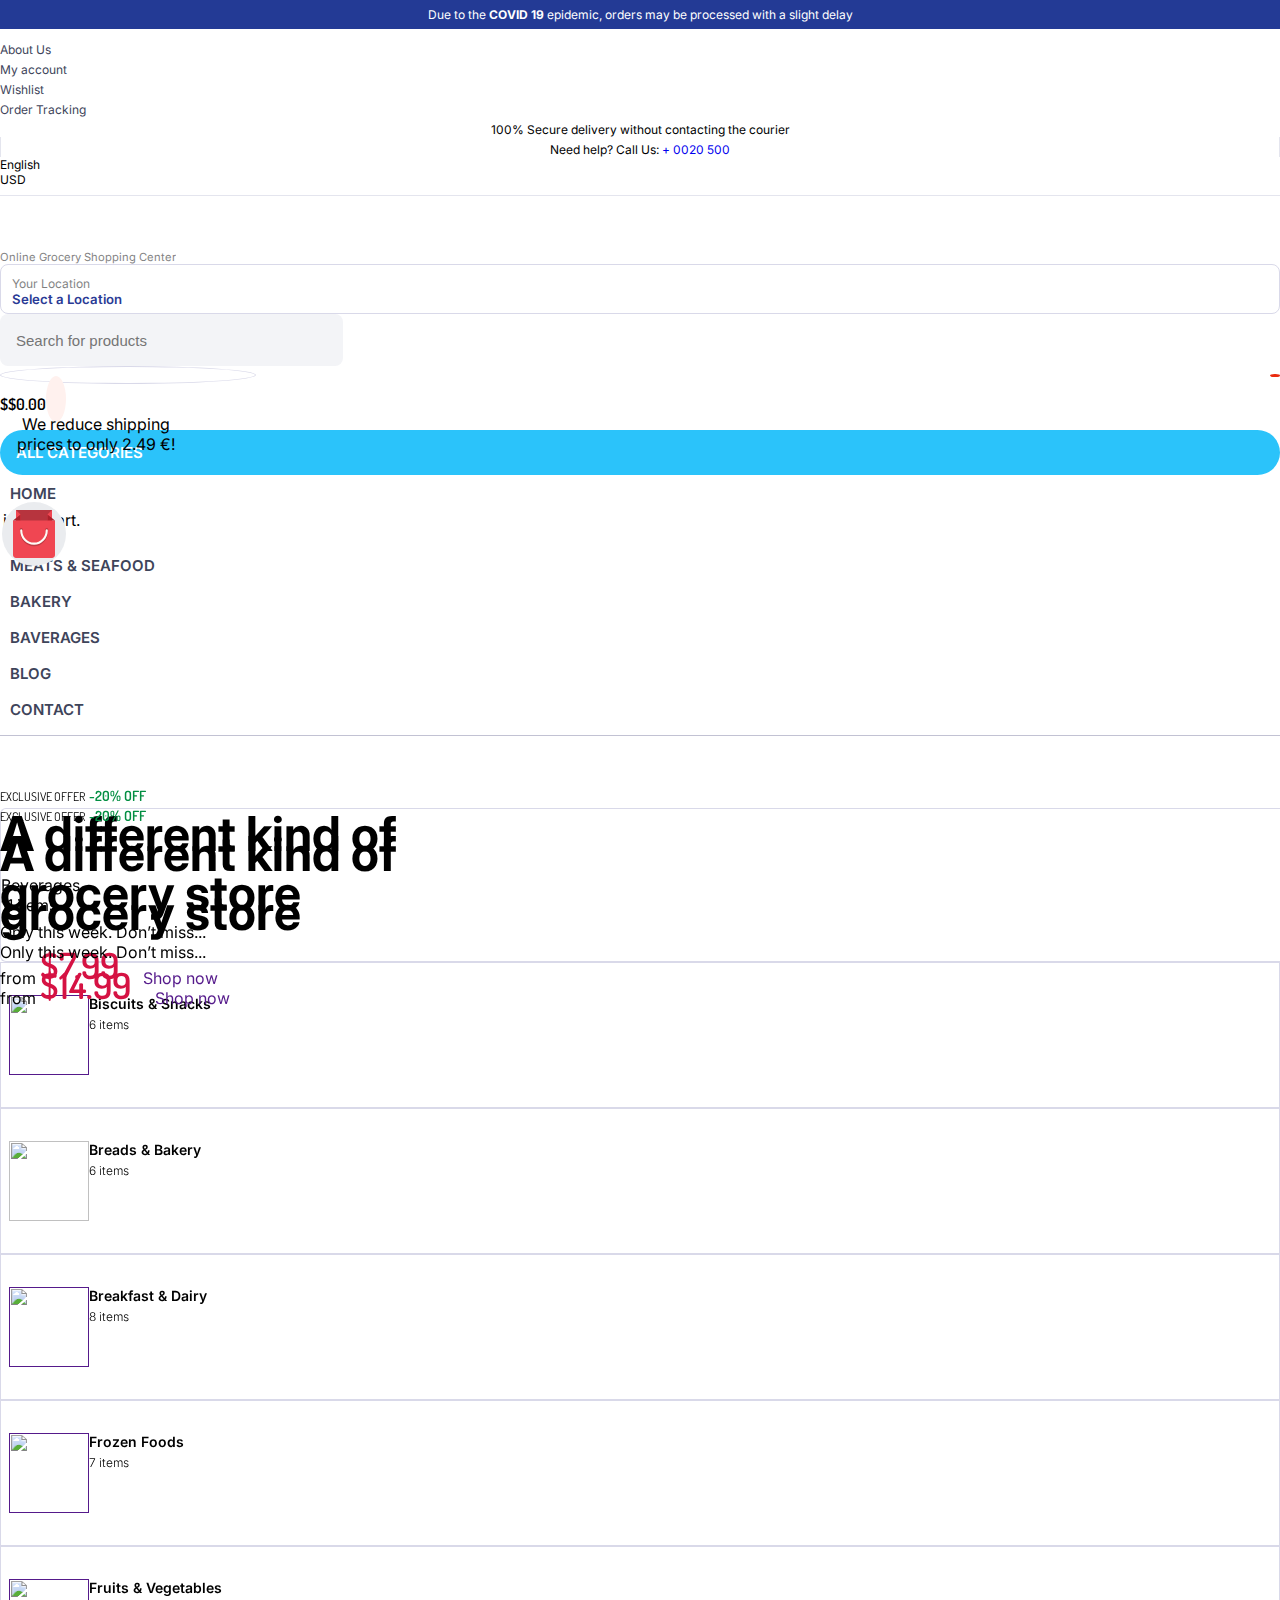
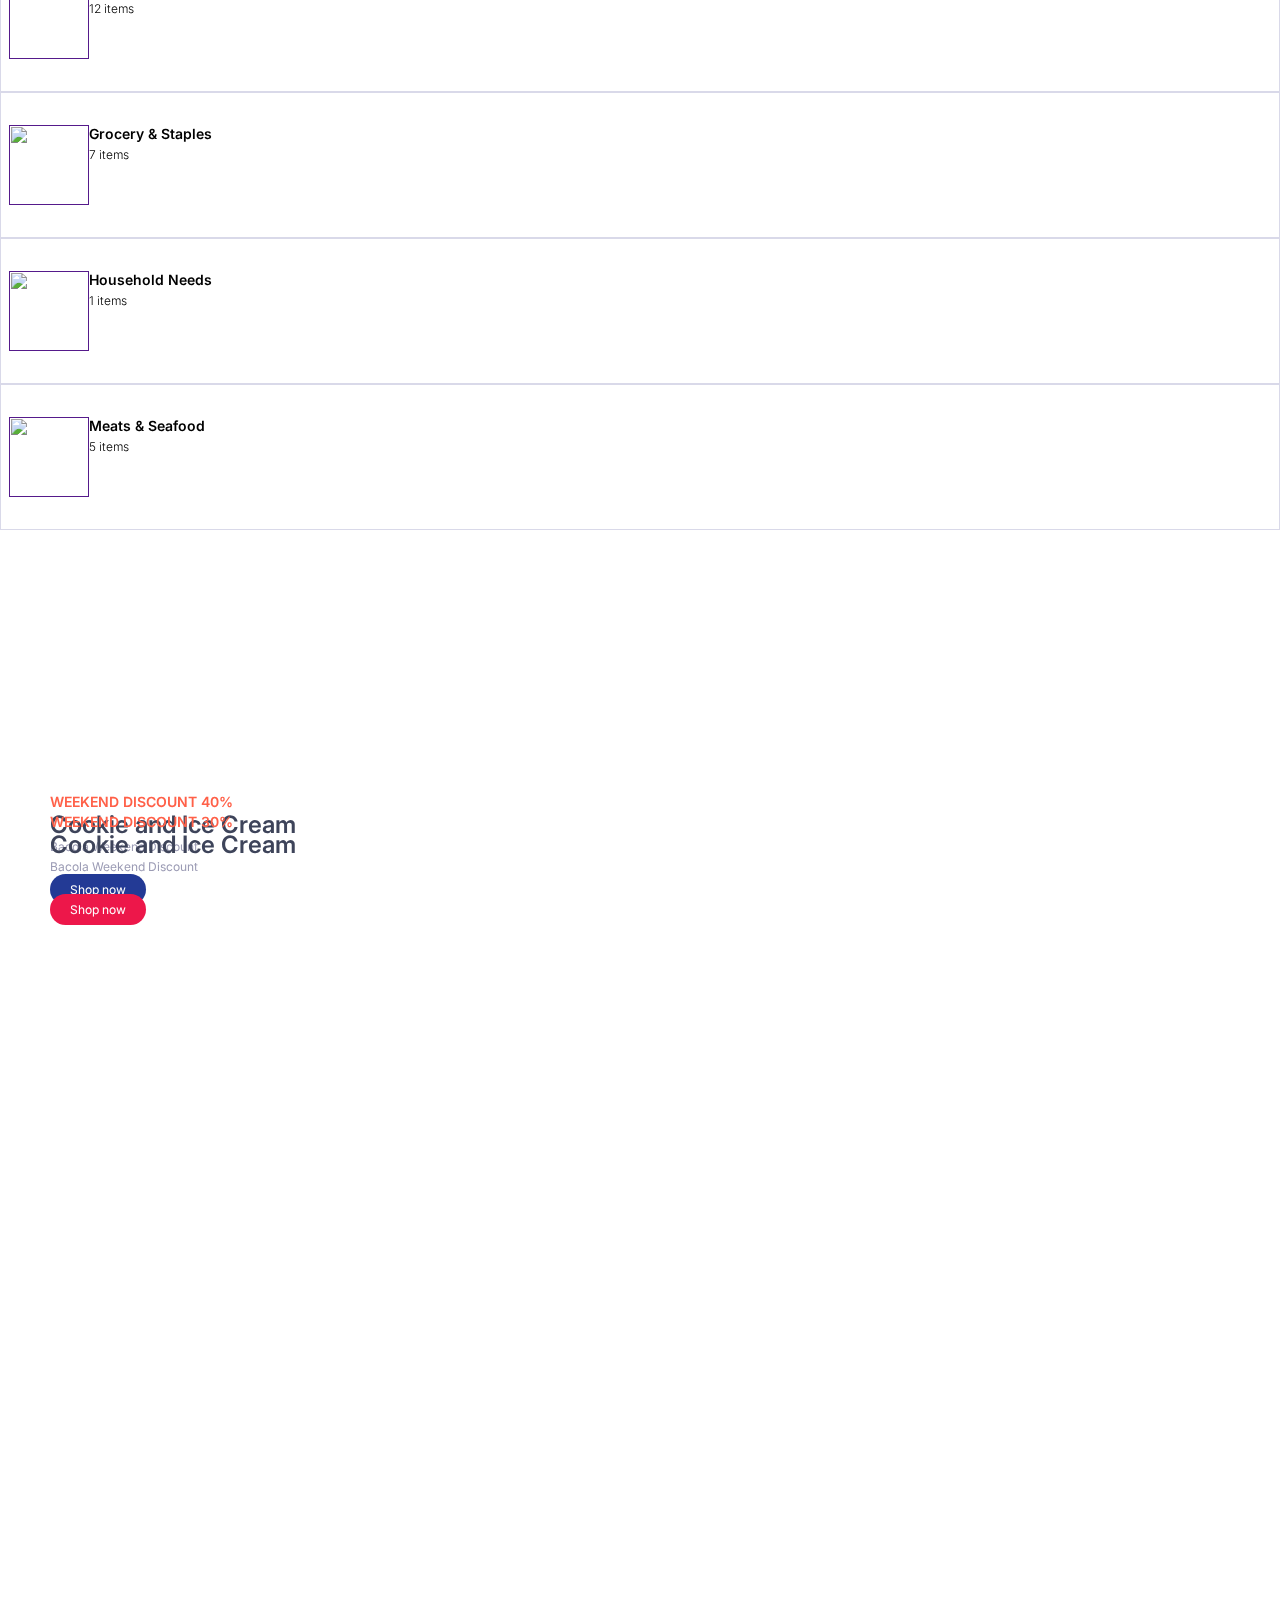
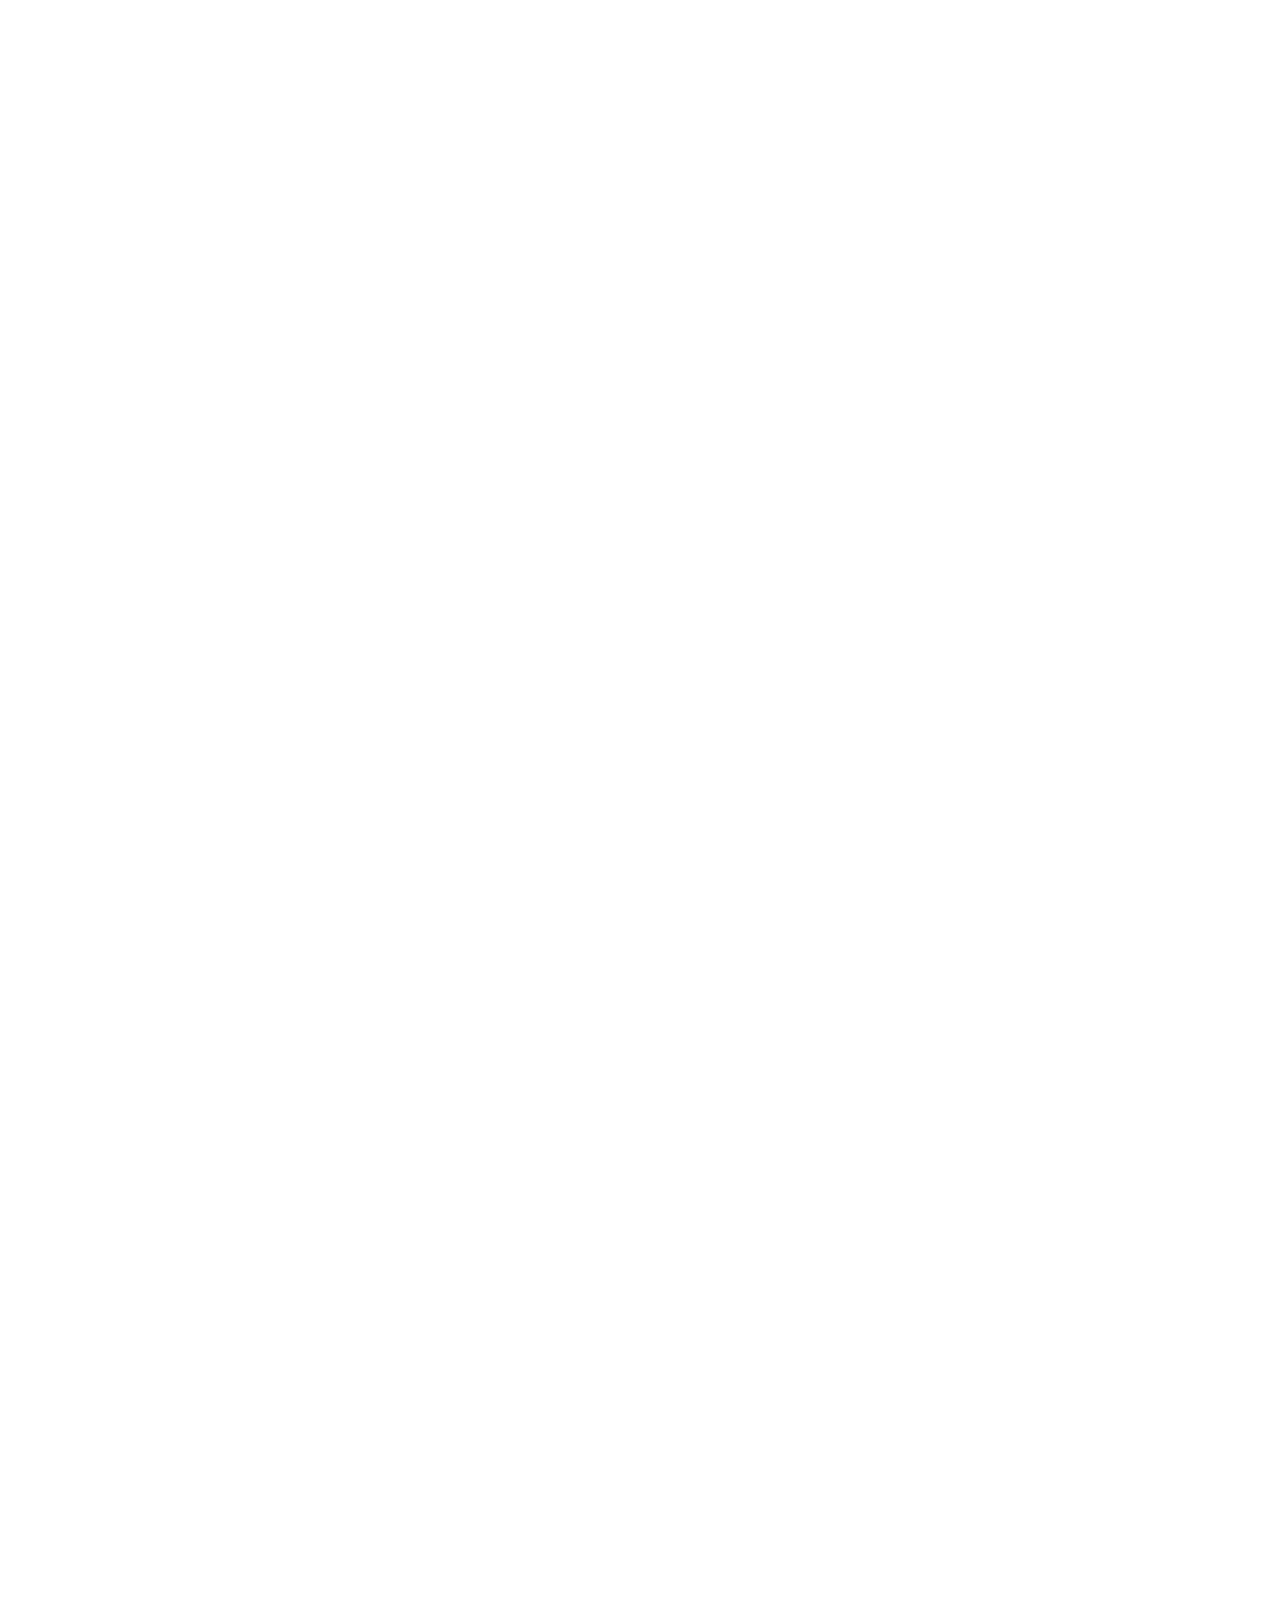
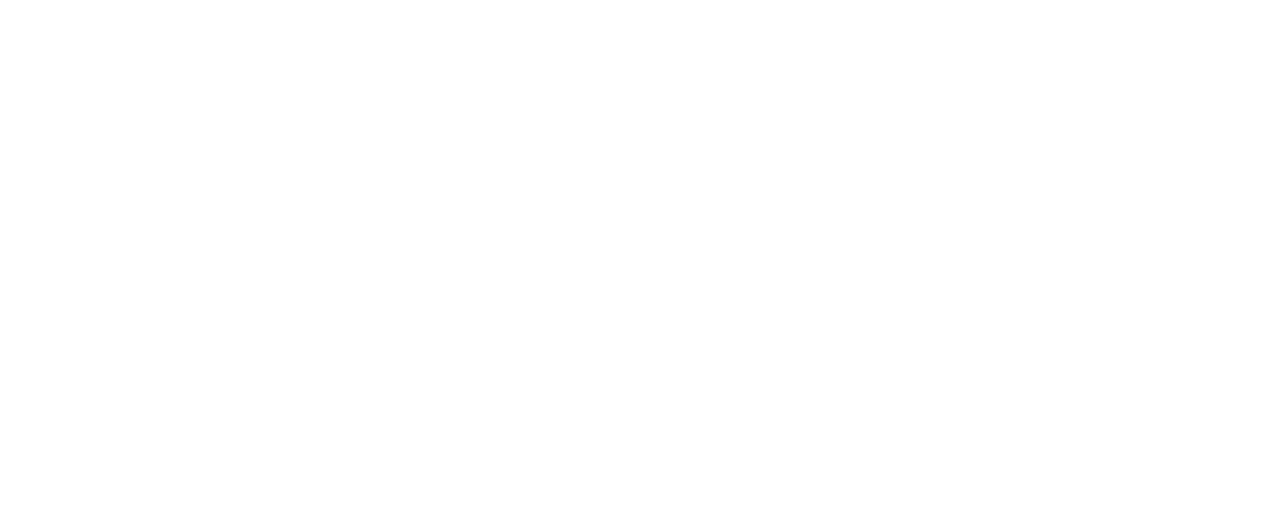
==== commit 06913243: "some css added" ====
--- a/index.html
+++ b/index.html
@@ -955,6 +955,10 @@
             </ul>
             <i class="fa-solid fa-xmark close"></i>
     </div>
+    <div id="modalPage">
+        <h3 class="prod-name"></h3>
+        
+    </div>
     <div class="toster"></div>
 </body>
 <script src="js/jquery.js"></script>
--- a/css/style.css
+++ b/css/style.css
@@ -131,6 +131,23 @@
   color: #3e445a;
 }
 
+.toster {
+  display: none;
+  position: fixed;
+  background-color: #00b853;
+  right: 20px;
+  bottom: 25px;
+  width: 20%;
+  border-radius: 8px;
+  text-align: center;
+  color: white;
+  font-size: 0.875rem;
+}
+
+.toster a {
+  color: white;
+}
+
 #register {
   padding: 2rem 0;
 }
@@ -454,6 +471,20 @@
   text-align: right;
   border: none;
   background: white;
+}
+
+#basket .basketFull .right {
+  border: 1px solid #DEE2E6;
+  padding: 1.5rem;
+  border-radius: 8px;
+}
+
+#basket .basketFull .checkout button {
+  background-color: #ab212b;
+  border: none;
+  padding: 0.5rem 1.5rem;
+  color: white;
+  border-radius: 8px;
 }
 
 @media (max-width: 576px) {
@@ -2172,20 +2203,6 @@
   position: absolute;
 }
 
-.toster {
-  display: none;
-  position: fixed;
-  background-color: #00b853;
-  right: 20px;
-  bottom: 25px;
-  width: 20%;
-  height: 50px;
-  border-radius: 8px;
-  text-align: center;
-  color: white;
-  font-size: 0.875rem;
-}
-
 .active {
   opacity: 1 !important;
   visibility: visible !important;
